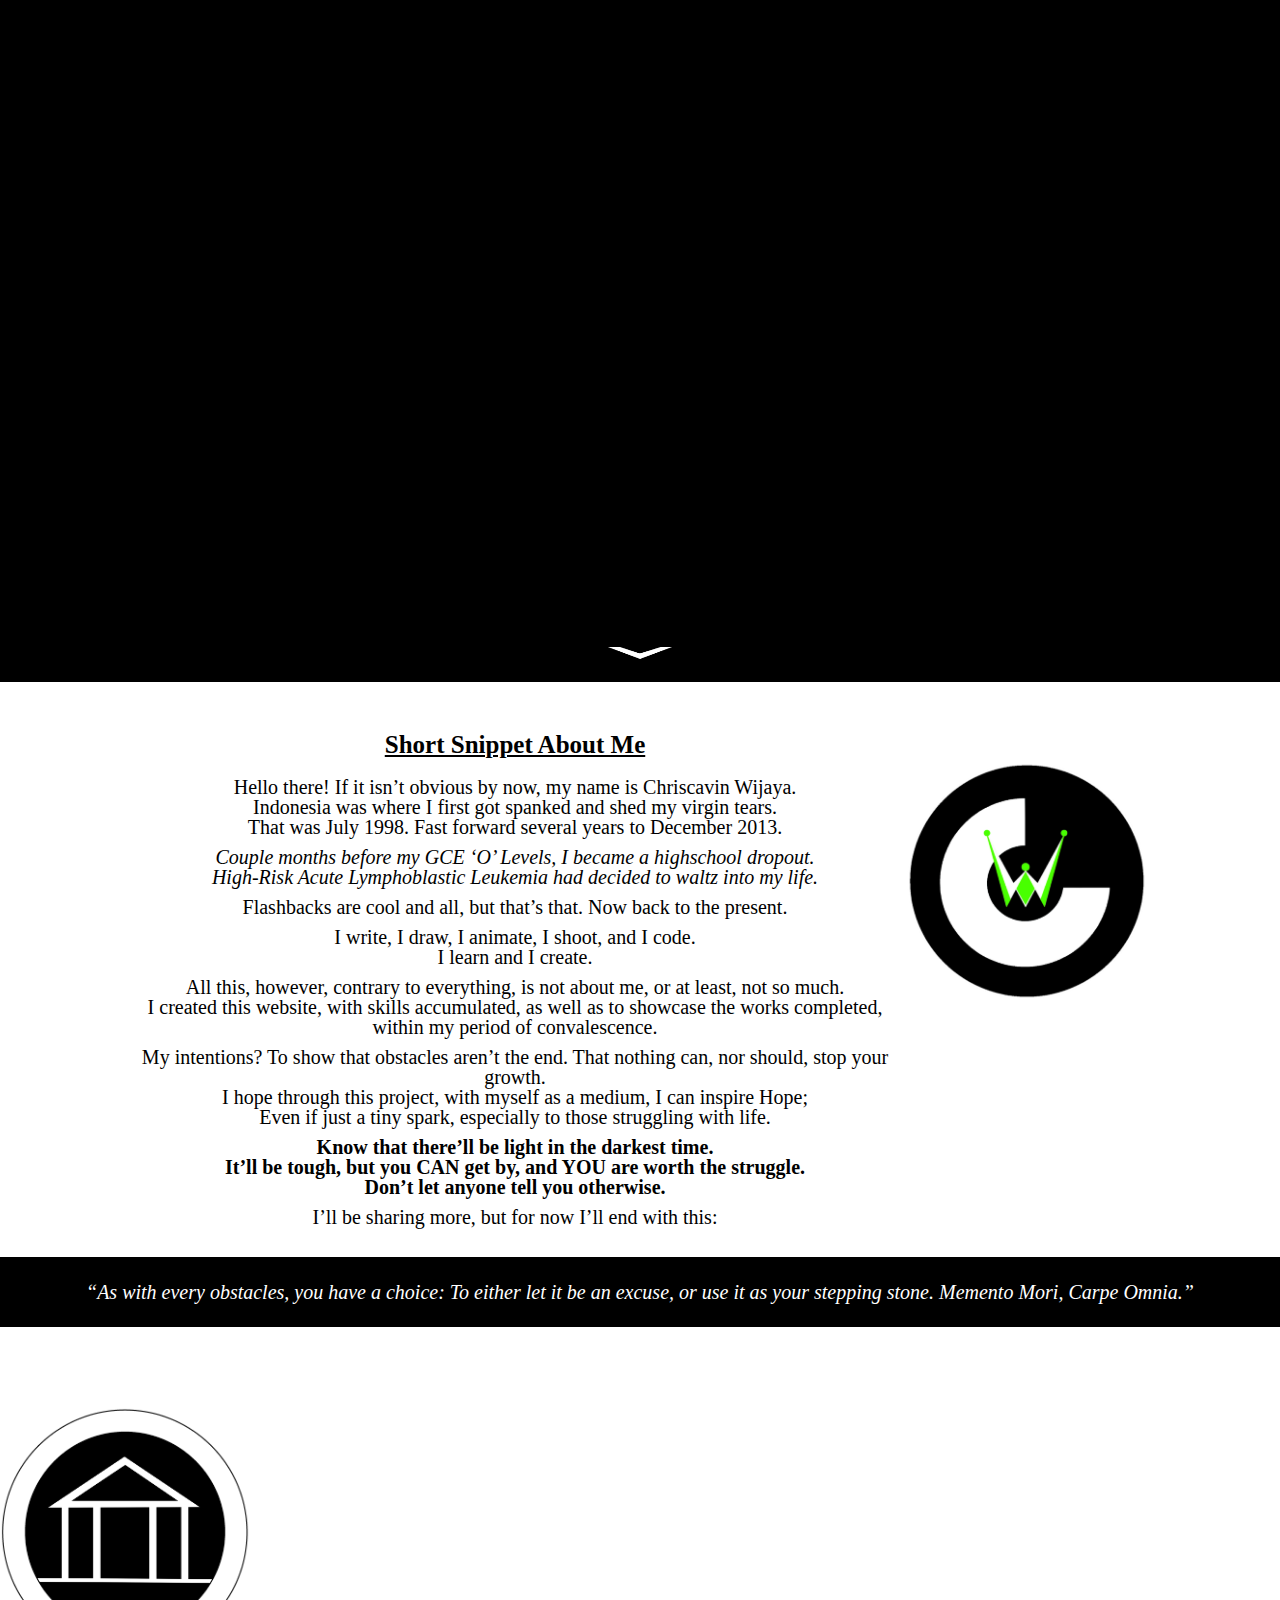
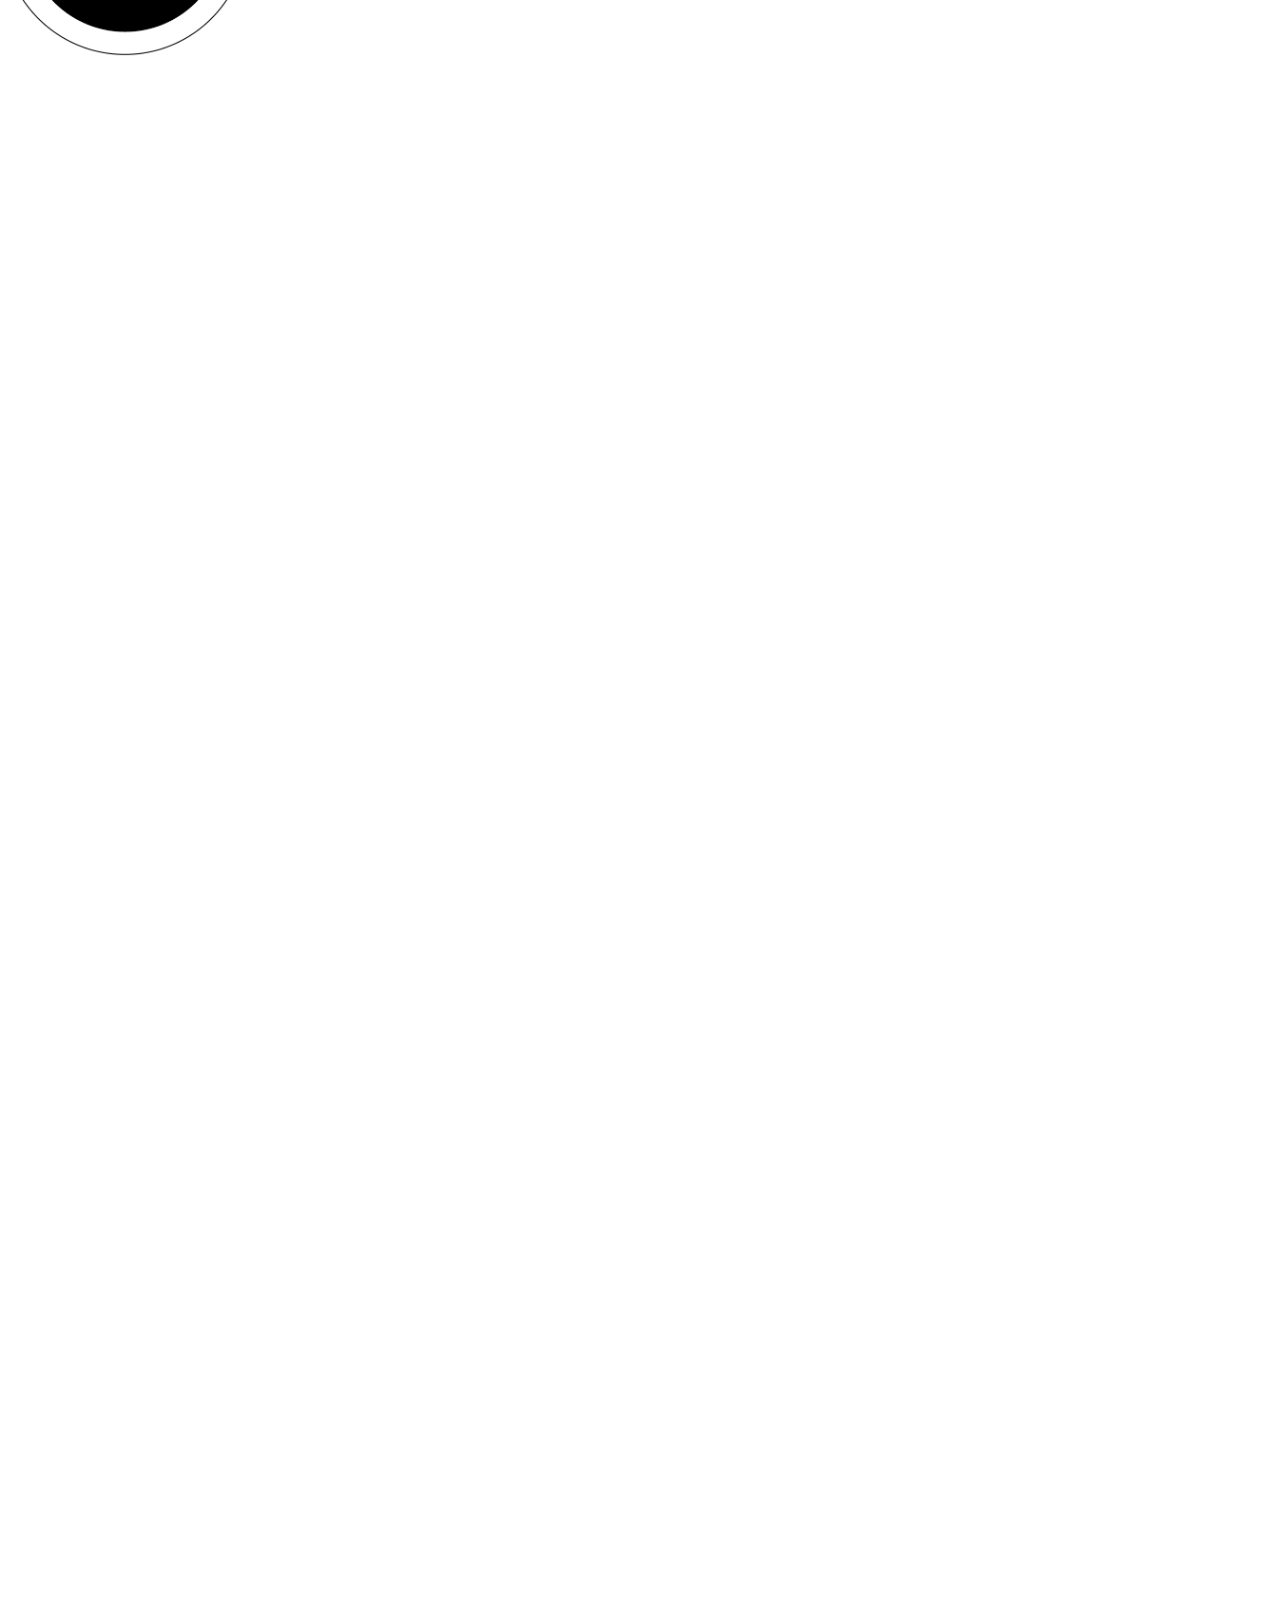
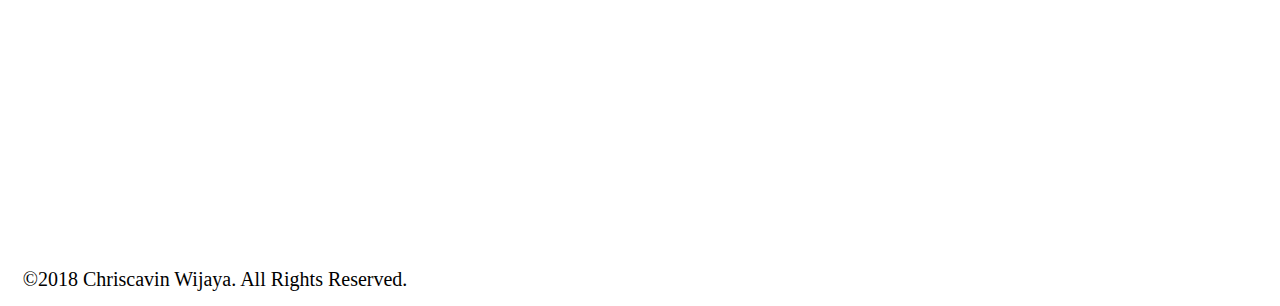
==== index.html @ ddc72232 "first commit" ====
<!DOCTYPE html>
<html>
  <head>
    <meta charset="utf-8">
    <meta name="viewport" content="width=device-width, initial-scale=1.0">
    <title>Chriscavin Wijaya</title>
    <link href="./resources/css/reset.css" type="text/css" rel="stylesheet">
    <link href="./resources/css/style.css" type="text/css" rel="stylesheet">
    <link rel="icon" href="./resources/images/icon.png">
    <style type="text/css">
      html {
        scroll-behavior: smooth;
      }
    </style>
  </head>

  <body>
    <!-- Header Section -->
    <header id="Home">
      <div class="header-container">
        <div class="background-image">
          <div class="about-button">
            <div class="button"><a href="#About">
                <img src="./resources/images/arrow.png" alt="Image not supported.">
            </a></div>
          </div>
        </div>
      </div>

      <!-- Nav Section -->
      <div class="nav">
        <nav class="flex-container">
          <div class="name">
            <h1>Chriscavin Wijaya</h1>
          </div>
          <a href="#Home" class="button"><div class="text">
            <h3 class="">Home</h3>
          </div></a>

          <a href="#About" class="button"><div class="text">
            <h3 class="">About</h3>
          </div></a>

          <a href="#Galleria" class="button"><div class="text">
            <h3 class="">Galleria</h3>
          </div></a>

          <a href="#Giving" class="button"><div class="text">
            <h3 class="">Giving</h3>
          </div></a>

          <a href="#Contact" class="button"><div class="text">
            <h3 class="">Contact</h3>
          </div></a>
        </nav>
      </div>
    </header>

    <!-- Main Body -->
    <div class="main-container">

    <!-- About Section -->
    <section id="About">
      <div class="about-container">
        <div class="text">

          <div class="first-section flex-container">
          <div class="text2">
            <div class="Short-Snippet">
              <h2>Short Snippet About Me</h2>
            </div>
            <div class="p">
              <p>
                Hello there! If it isn’t obvious by now, my name is Chriscavin Wijaya.
                </br>
                Indonesia was where I first got spanked and shed my virgin tears.
                </br>
                That was July 1998. Fast forward several years to December 2013.
              </p>
              <p class="italic">
                Couple months before my GCE ‘O’ Levels, I became a highschool dropout.
                </br>
                High-Risk Acute Lymphoblastic Leukemia had decided to waltz into my life.
              </p>
              <p>
                Flashbacks are cool and all, but that’s that. Now back to the present.
              </p>
              <p>
                I write, I draw, I animate, I shoot, and I code.
                </br>
                I learn and I create.
              </p>
              <p>
                All this, however, contrary to everything, is not about me, or at least, not so much.
                </br>
                I created this website, with skills accumulated, as well as to showcase the works completed,
                </br>
                within my period of convalescence.
              </p>
              <p>
                My intentions? To show that obstacles aren’t the end. That nothing can, nor should, stop your growth.
                </br>
                I hope through this project, with myself as a medium, I can inspire Hope;
                </br>
                Even if just a tiny spark, especially to those struggling with life.
              </p>
              <p class="bold">
                Know that there’ll be light in the darkest time.
              </br>
              It’ll be tough, but you CAN get by, and YOU are worth the struggle.
              </br>
                Don’t let anyone tell you otherwise.
              </p>
              <p>
                I’ll be sharing more, but for now I’ll end with this:
              </p>
            </div>
            </div>
              <div class="portrait">
                <img src="./resources/images/logo.png" alt="Image not supported.">
              </div>
          </div>

        </div>
      </div>
      <div class="quote-banner">
        <h2>
          “As with every obstacles, you have a choice: To either let it be an excuse, or use it as your stepping stone. Memento Mori, Carpe Omnia.”
        </h2>
      </div>
    </section>

    <!-- Galleria Section -->
    <section id="Galleria">
      <div class="main-container">
        <div class="buttons">
          <a href="#"><div class="galleria-button">

          </div></a>
        </div>
      </div>
    </section>



    <!-- Giving Section -->
    <section id="Giving">
      <div class="">



      </div>
    </section>

    <!-- Contact Section -->
    <section id="Contact">
      <div class="">



      </div>
    </section>
  </div>


  </body>

  <footer>
    <div class="flex-container">
      <p><a href="https://cwpstudio.github.io/BackdoorPlayground/" target="_blank">&copy;</a>2018 Chriscavin Wijaya. All Rights Reserved.</p>

    </div>
  </footer>

</html>
---- resources/css/style.css ----
/* Universal Styles */
* {
 font-size: 12px;
}

div {
  display: block;
}

.flex-container {
  display: flex;
}

a {
  color: black;
  text-decoration: none;
}

p {
  font-size: 20px;
}

.bold {
  font-weight: bold;
}

.italic {
  font-style: italic;
}


/* Header Section */
.body {
  width: 100%;
  height: 100%;
  margin: 0;
  padding: 0;
}

header {
  height: 100%;
}

.header-container {
  max-width: 100%;
  max-height: 100%;
  background-color: black;
}

.background-image {
  width: 100%;
  max-height: 1100px;
  background-image: url("../images/Background1.png");
  background-size: 100%;
  background-repeat: no-repeat;
  padding-top: 50.5%;
}

.about-button {
  max-width: 10%;
  margin: auto;
  padding-bottom: 1.5%;
  text-align: center;
}

.about-button .button img {
  width: 50%;
  height: auto;
}

/* Nav Section */
nav {
  width: 100%;
  flex-direction: row;
  justify-content: space-around;
  background-color: none;
   /*use when nav on top*/
  position: fixed;
  top: 0;
  margin-bottom: 20px;
  z-index: 999;
}

nav .name {
  width: 15%;
  padding: 0 5%;
  margin: auto;
}

nav .name h1 {
  text-align: center;
  font-size: 20px;
}

.nav .button {
  width: 25%;
  height: auto;
  text-align: center;
  outline: 0.5px solid black;
  margin: auto;
}

.button .text {
  padding: 3%;
}

.button h3 {
  font-size: 20px;
  font-weight: bold;
}

.nav .button:hover {
  background-color: orange;
  color: white;
  transition: 1s;
}

/* Main Body */
.main-container {
  width: 100%;
  height: auto;
  background-color: white;
  z-index: 2;
}

/* About Section */
#About {
  padding-top: 40px;
}

.about-container {
  max-width: 100%;
  height: auto;
  margin: auto;
  margin-bottom: 20px;
}

#About .text {
  max-width: 1280px;
  margin: auto;
}

.text .Short-Snippet {
  font-size: 25px;
  text-align: center;
  text-decoration: underline;
  font-weight: bold;
  margin: 10px;
  margin-bottom: 0;
}

.text .first-section {
  margin: 0 10%;
}

.text .first-section .p {
  padding: 10px 0;
  text-align: center;
}

.p p {
  padding-top: 10px;
}

.first-section .portrait {
  height: 250px;
  margin-top: 35px;
  transition: transform 1.5s;
}

.first-section .portrait img{
  width: 250px;
  height: auto;
}

  /* portrait hover */
  .first-section .portrait:hover {
    transform: rotate(360deg);
  }

.quote-banner {
  max-width: 100%;
  padding: 25px;
  color: white;
  background-color: black;
  text-align: center;
  margin-bottom: 40px;
}

.quote-banner h2 {
  font-size: 20px;
  font-style: italic;
}










/*Galleria Section */
#Galleria {
  padding-top: 40px;
  height: 1000px;
}

#Galleria .buttons {
  max-width: 250px;
}

a .galleria-button {
  height: 250px;
  width: 250px;
  border-radius: 100%;
  background-image: url("../images/Galleria-Logo.png");
  background-size: contain;
  background-repeat: no-repeat;
  background-color: white;
}

.galleria-button:hover {
  background-color: orange;
  transition: 0.8s;
  transition-timing-function: ease-in-out;
}





/* Giving Section */
#Giving {
  padding-top: 40px;
  height: 1000px;
}










/* Footer */
footer {
  width: 100%;
  margin: auto;
  padding-top: 1%;
  padding-bottom: 0.5%;
  background-color: white;
}

footer p {
  margin: 10px;
  padding-left: 1%;
}

footer a {
  text-decoration: none;
}
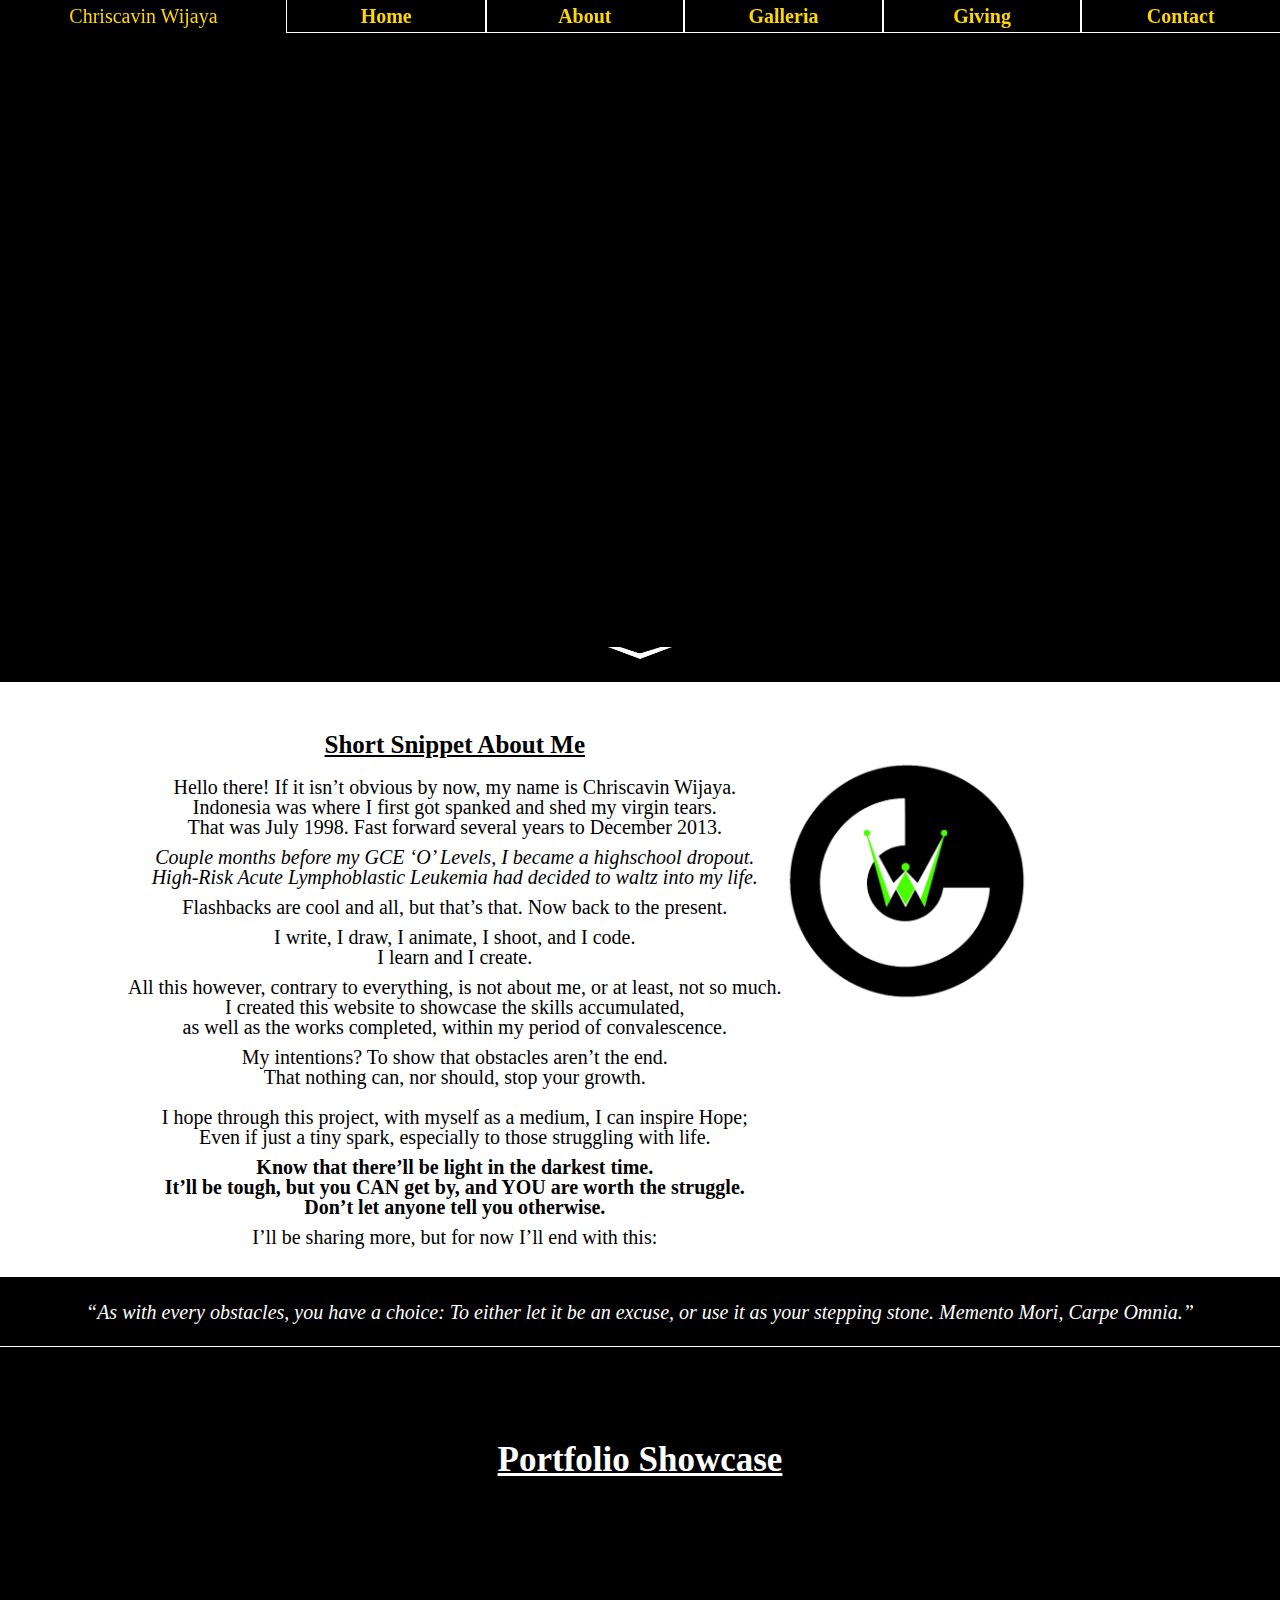
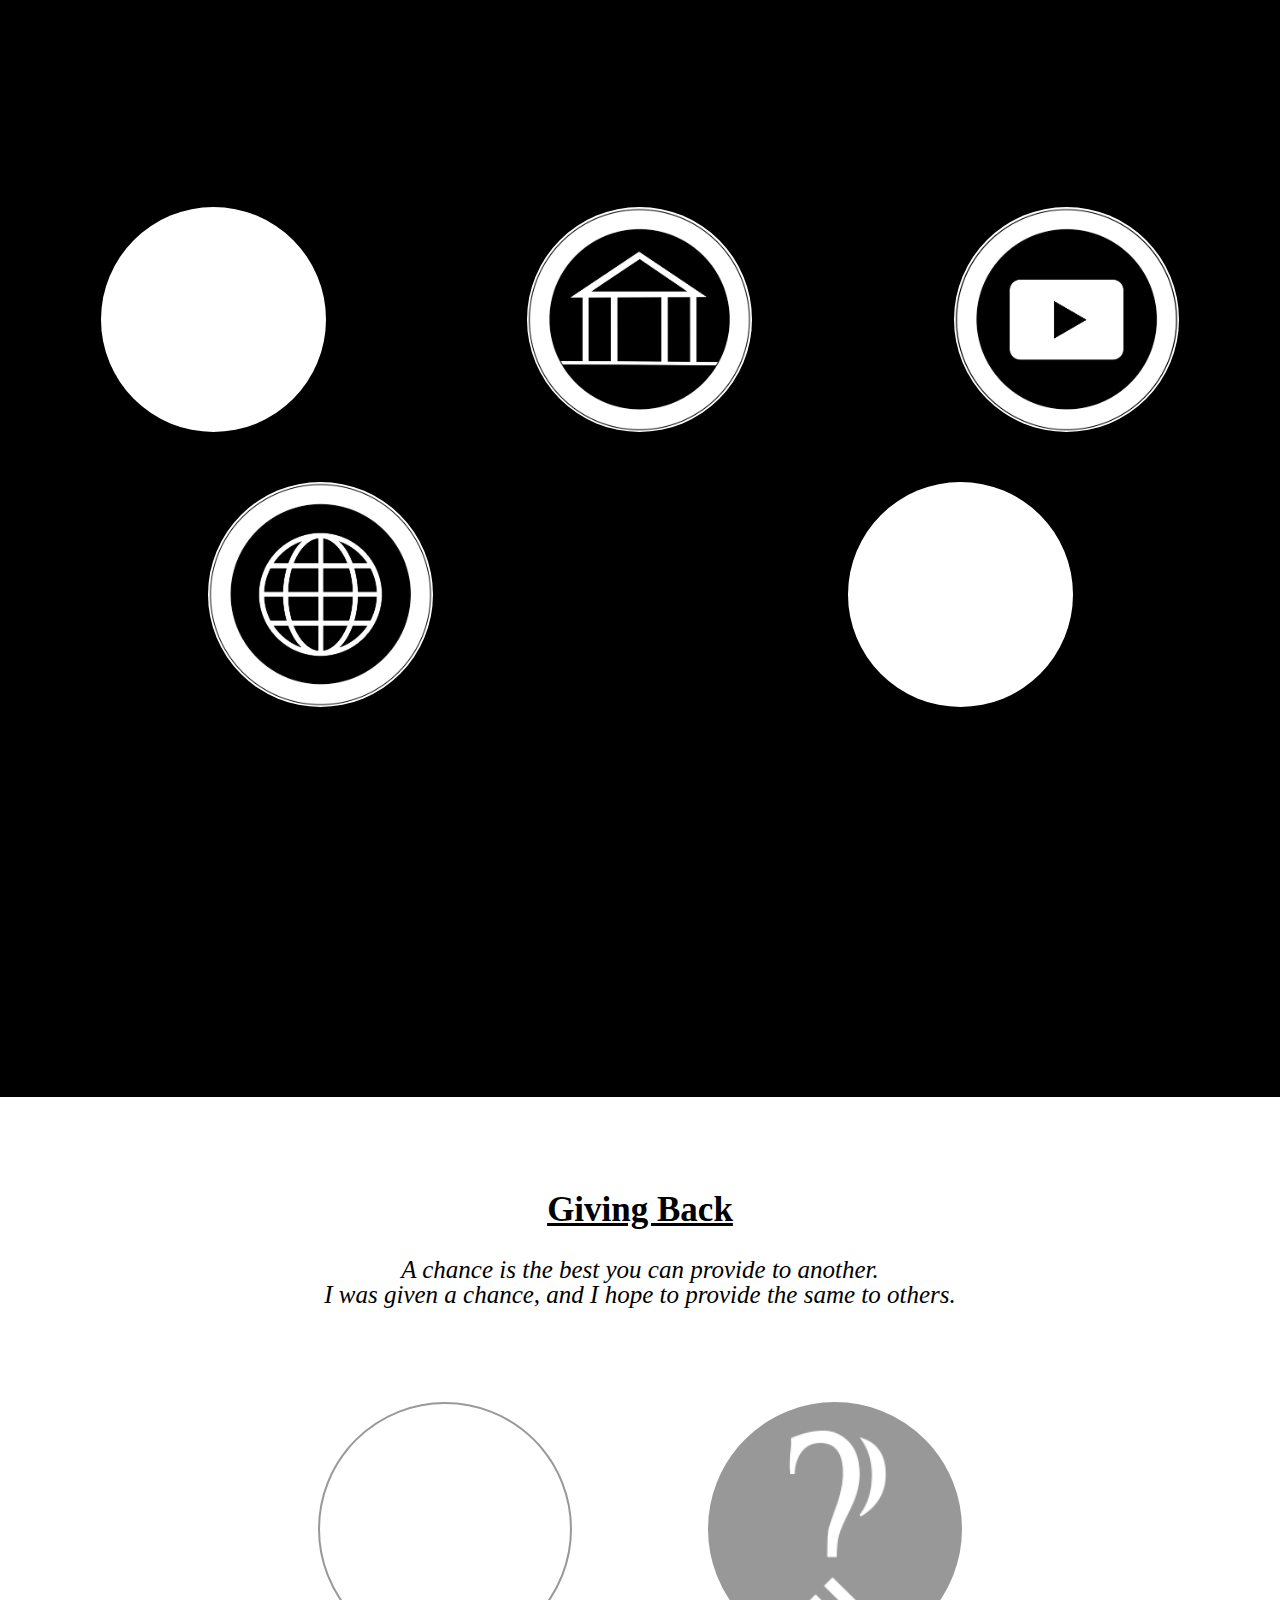
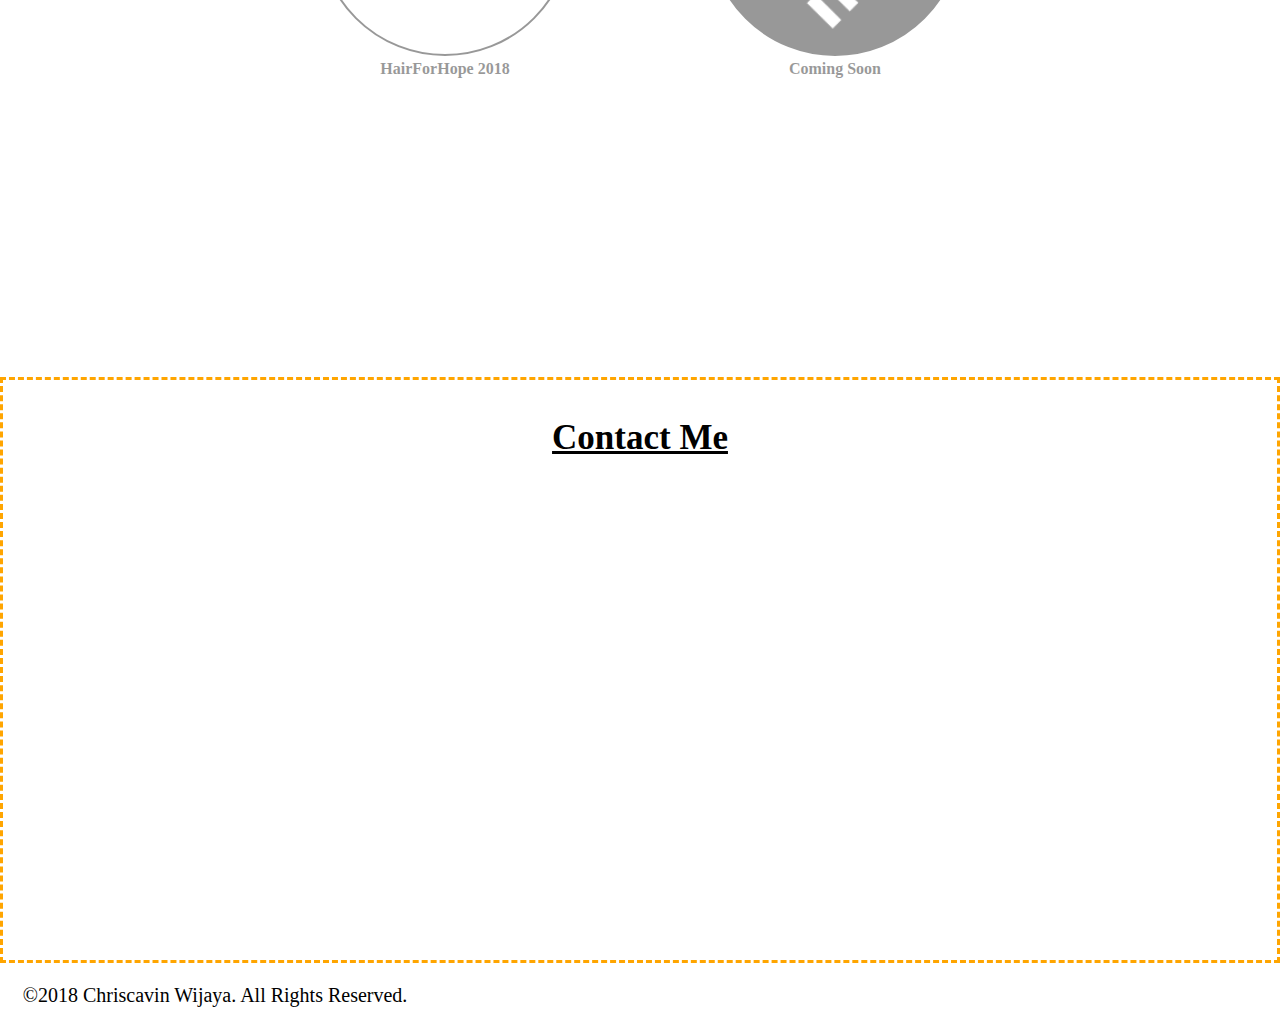
==== commit b31e199a: "added few more logo for galleria buttons" ====
--- a/index.html
+++ b/index.html
@@ -17,6 +17,36 @@
   <body>
     <!-- Header Section -->
     <header id="Home">
+
+      <!-- Nav Section -->
+      <div class="nav">
+        <nav class="flex-container">
+          <div class="name">
+            <h1>Chriscavin Wijaya</h1>
+          </div>
+          <a href="#Home" class="button"><div class="text">
+            <h3 class="">Home</h3>
+          </div></a>
+
+          <a href="#About" class="button"><div class="text">
+            <h3 class="">About</h3>
+          </div></a>
+
+          <a href="#Galleria" class="button"><div class="text">
+            <h3 class="">Galleria</h3>
+          </div></a>
+
+          <a href="#Giving" class="button"><div class="text">
+            <h3 class="">Giving</h3>
+          </div></a>
+
+          <a href="#Contact" class="button"><div class="text">
+            <h3 class="">Contact</h3>
+          </div></a>
+        </nav>
+      </div>
+
+      <!-- Home Background -->
       <div class="header-container">
         <div class="background-image">
           <div class="about-button">
@@ -27,33 +57,6 @@
         </div>
       </div>
 
-      <!-- Nav Section -->
-      <div class="nav">
-        <nav class="flex-container">
-          <div class="name">
-            <h1>Chriscavin Wijaya</h1>
-          </div>
-          <a href="#Home" class="button"><div class="text">
-            <h3 class="">Home</h3>
-          </div></a>
-
-          <a href="#About" class="button"><div class="text">
-            <h3 class="">About</h3>
-          </div></a>
-
-          <a href="#Galleria" class="button"><div class="text">
-            <h3 class="">Galleria</h3>
-          </div></a>
-
-          <a href="#Giving" class="button"><div class="text">
-            <h3 class="">Giving</h3>
-          </div></a>
-
-          <a href="#Contact" class="button"><div class="text">
-            <h3 class="">Contact</h3>
-          </div></a>
-        </nav>
-      </div>
     </header>
 
     <!-- Main Body -->
@@ -91,14 +94,18 @@
                 I learn and I create.
               </p>
               <p>
-                All this, however, contrary to everything, is not about me, or at least, not so much.
-                </br>
-                I created this website, with skills accumulated, as well as to showcase the works completed,
-                </br>
+                All this however, contrary to everything, is not about me, or at least, not so much.
+                </br>
+                I created this website to showcase the skills accumulated,
+                </br>
+                as well as the works completed,
                 within my period of convalescence.
               </p>
               <p>
-                My intentions? To show that obstacles aren’t the end. That nothing can, nor should, stop your growth.
+                My intentions? To show that obstacles aren’t the end.
+                </br>
+                That nothing can, nor should, stop your growth.
+                </br>
                 </br>
                 I hope through this project, with myself as a medium, I can inspire Hope;
                 </br>
@@ -132,30 +139,90 @@
 
     <!-- Galleria Section -->
     <section id="Galleria">
-      <div class="main-container">
-        <div class="buttons">
-          <a href="#"><div class="galleria-button">
-
-          </div></a>
-        </div>
-      </div>
-    </section>
-
-
+      <div class="main-container flex-container">
+        <div class="Galleria-Text">
+          <h2>Portfolio Showcase</h2>
+
+        </div>
+        <div class="button-container flex-container">
+          <div class="story buttons">
+            <a href="#"><div class="button">
+
+            </div></a>
+          </div>
+
+          <div class="galleria buttons">
+            <a href="#"><div class="button">
+
+            </div></a>
+          </div>
+
+          <div class="video buttons">
+            <a href="https://www.youtube.com/channel/UC2Hm6QkIAYN5pNJBO9dHVZg/featured" target="_blank"><div class="button">
+
+            </div></a>
+          </div>
+
+          <div class="projects buttons">
+            <a href="#"><div class="button">
+
+            </div></a>
+          </div>
+
+          <div class="tbd buttons">
+            <a href="#"><div class="button">
+
+            </div></a>
+          </div>
+        </div>
+      </div>
+    </section>
 
     <!-- Giving Section -->
     <section id="Giving">
-      <div class="">
-
-
-
-      </div>
-    </section>
+      <div class="main-container flex-container">
+        <div class="Giving-Text">
+          <h2>Giving Back</h2>
+          <h3>A chance is the best you can provide to another.
+          </br>I was given a chance, and I hope to provide the same to others.</h3>
+        </div>
+
+        <div class="giving-container flex-container">
+          <div class="give-box">
+            <a href="https://www.hairforhope.org.sg/shavee/chriscavin-wijaya-3020" target="_blank">
+              <div class="HFH18">
+                  <!-- <img src="./resources/images/1.jpg" alt="Image not supported"> -->
+              </div>
+              <div class="description">
+                <h3>HairForHope 2018</h3>
+              </div>
+            </a>
+          </div>
+
+          <div class="give-box">
+            <a href="#" target="">
+              <div class="tbd">
+
+              </div>
+              <div class="description">
+                <h3>Coming Soon</h3>
+              </div>
+            </a>
+          </div>
+
+
+        </div>
+    </section>
+
+
+
 
     <!-- Contact Section -->
     <section id="Contact">
-      <div class="">
-
+      <div class="main-container flex-container">
+        <div class="Contact-Header">
+          <h2>Contact Me</h2>
+        </div>
 
 
       </div>
--- a/resources/css/style.css
+++ b/resources/css/style.css
@@ -50,7 +50,7 @@
 .background-image {
   width: 100%;
   max-height: 1100px;
-  background-image: url("../images/Background1.png");
+  background-image: url("../images/wallpaper.jpg");
   background-size: 100%;
   background-repeat: no-repeat;
   padding-top: 50.5%;
@@ -82,7 +82,7 @@
 }
 
 nav .name {
-  width: 15%;
+  width: 20%;
   padding: 0 5%;
   margin: auto;
 }
@@ -90,14 +90,19 @@
 nav .name h1 {
   text-align: center;
   font-size: 20px;
+  color: gold;
 }
 
 .nav .button {
   width: 25%;
   height: auto;
   text-align: center;
-  outline: 0.5px solid black;
-  margin: auto;
+  outline: 0.5px solid white;
+  margin: auto;
+}
+
+.nav a {
+  color: gold;
 }
 
 .button .text {
@@ -184,7 +189,6 @@
   color: white;
   background-color: black;
   text-align: center;
-  margin-bottom: 40px;
 }
 
 .quote-banner h2 {
@@ -203,45 +207,209 @@
 
 /*Galleria Section */
 #Galleria {
-  padding-top: 40px;
-  height: 1000px;
+  padding: 40px 0;
+  height: auto;
+  background-color: black;
+  outline: 1px solid white;
+  padding-bottom: 115px;
+}
+
+#Galleria .main-container {
+  width: 100%;
+  height: auto;
+  flex-direction: column;
+  background-color: black;
+}
+
+.main-container .Galleria-Text {
+  padding: 40px 0;
+  margin: 15px auto;
+  font-weight: bold;
+}
+
+.Galleria-Text h2 {
+  color: white;
+  font-size: 35px;
+  text-decoration: underline;
+}
+
+#Galleria .button-container {
+  width: 100%;
+  height: auto;
+  padding: 250px 0;
+  justify-content: space-around;
+  flex-wrap: wrap;
 }
 
 #Galleria .buttons {
-  max-width: 250px;
-}
-
-a .galleria-button {
-  height: 250px;
-  width: 250px;
+  min-width: 225px;
+  padding: 25px 50px;
+}
+
+#Galleria .button {
+  min-height: 225px;
+  min-width: 225px;
   border-radius: 100%;
-  background-image: url("../images/Galleria-Logo.png");
   background-size: contain;
   background-repeat: no-repeat;
   background-color: white;
 }
-
-.galleria-button:hover {
-  background-color: orange;
-  transition: 0.8s;
-  transition-timing-function: ease-in-out;
-}
-
-
+  /*Button Hover Effects*/
+  #Galleria .story .button:hover {
+    background-color: cyan;
+    transition: 0.8s;
+    transition-timing-function: ease-in-out;
+  }
+
+  #Galleria .galleria .button:hover {
+    background-color: orange;
+    transition: 0.8s;
+    transition-timing-function: ease-in-out;
+  }
+
+  #Galleria .video .button:hover {
+    background-color: red;
+    transition: 0.8s;
+    transition-timing-function: ease-in-out;
+  }
+
+  #Galleria .projects .button:hover {
+    background-color: lime;
+    transition: 0.8s;
+    transition-timing-function: ease-in-out;
+  }
+
+  #Galleria .tbd .button:hover {
+    background-color: magenta;
+    transition: 0.8s;
+    transition-timing-function: ease-in-out;
+  }
+
+.story .button {
+  background-image: url("../images/Question-Logo.png");
+}
+
+.galleria .button {
+  background-image: url("../images/Galleria-Logo.png");
+}
+
+.video .button {
+  background-image: url("../images/Video-Logo.png");
+}
+
+.projects .button {
+  background-image: url("../images/Projects-Logo.png");
+}
+
+.tbd .button {
+  background-image: url("../images/Question-Logo.png");
+  background-size: contain;
+}
 
 
 
 /* Giving Section */
 #Giving {
-  padding-top: 40px;
-  height: 1000px;
-}
-
-
-
-
-
-
+  width: 100%;
+  height: 800px;
+  padding: 40px 0;
+}
+
+#Giving .main-container {
+  flex-direction: column;
+}
+
+.giving-container {
+  height: auto;
+  flex-wrap: wrap;
+  margin: auto;
+}
+
+.main-container .Giving-Text {
+  padding: 40px 0;
+  margin: 15px auto;
+  text-align: center;
+}
+
+.Giving-Text h2 {
+  font-size: 35px;
+  font-weight: bold;
+  text-decoration: underline;
+}
+
+.Giving-Text h3 {
+  padding: 30px;
+  font-size: 25px;
+  font-style: italic;
+}
+
+.give-box {
+  width: 290px;
+  height: auto;
+  padding: 0 50px;
+  padding-top: 10px;
+  opacity: 0.4;
+  margin: auto;
+}
+
+.give-box .HFH18 {
+  width: 250px;
+  height: 250px;
+  margin: auto;
+  border-radius: 100%;
+  border: 2px solid black;
+  background-image: url("../images/Giving-HFH18.jpg");
+  background-size: cover;
+  background-repeat: no-repeat;
+}
+
+.give-box .tbd {
+  width: 250px;
+  height: 250px;
+  margin: auto;
+  border-radius: 100%;
+  width: 250px;
+  height: 250px;
+  margin: auto;
+  border-radius: 100%;
+  border: 2px solid black;
+  background-image: url("../images/TBD.png");
+  background-size: contain;
+  background-repeat: no-repeat;
+
+}
+
+.give-box h3 {
+  text-align: center;
+  font-weight: bold;
+  color: black;
+  padding: 5px 0;
+}
+
+.give-box:hover {
+  transition: 1s;
+  opacity: 1;
+}
+
+/* Contact Section */
+#Contact {
+  height: 500px;
+  padding: 40px;
+  border: 3px dashed orange;
+}
+
+/*#Contact:hover {
+  background-color: orange;
+  transition: 2s;
+}*/
+
+.Contact-Header {
+  height: 50px;
+  margin: auto;
+  font-size: 35px;
+  font-weight: bold;
+  text-decoration: underline;
+}
 
 
 
@@ -256,6 +424,7 @@
 }
 
 footer p {
+  width: 100%;
   margin: 10px;
   padding-left: 1%;
 }
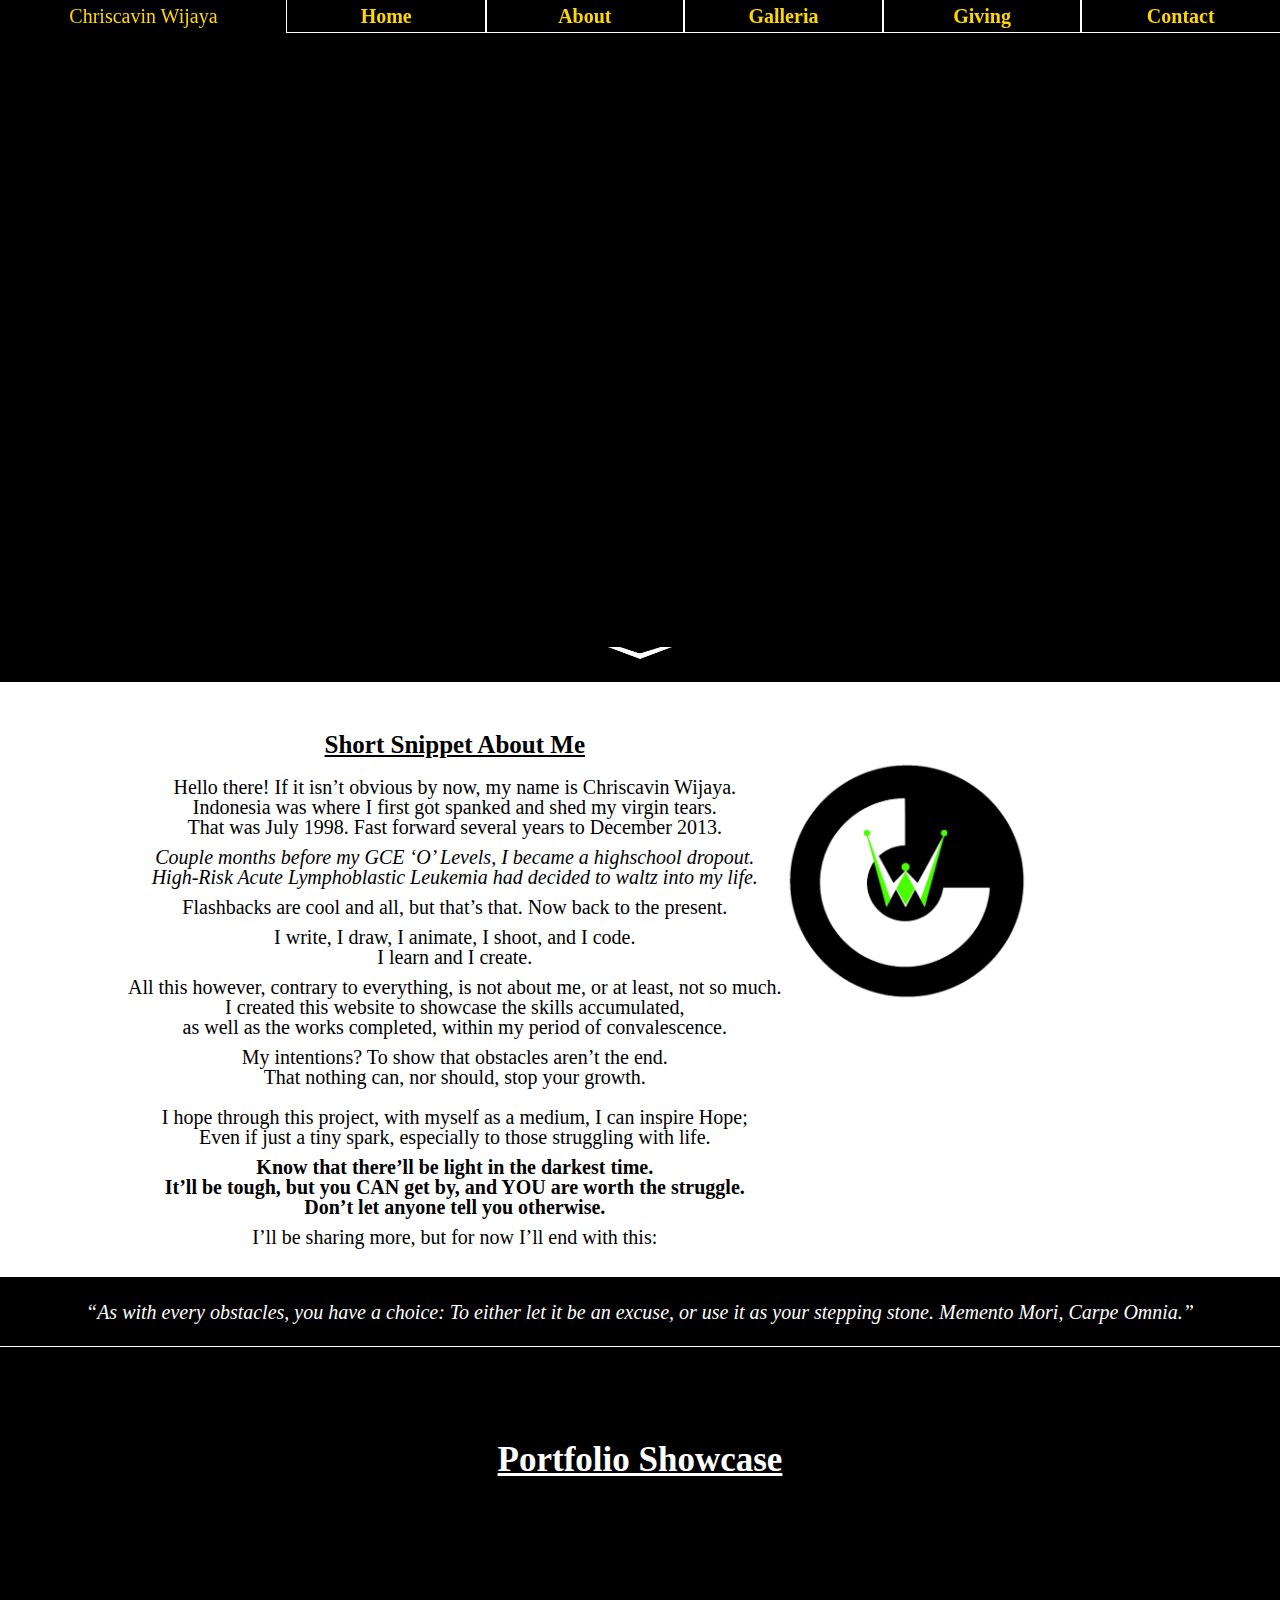
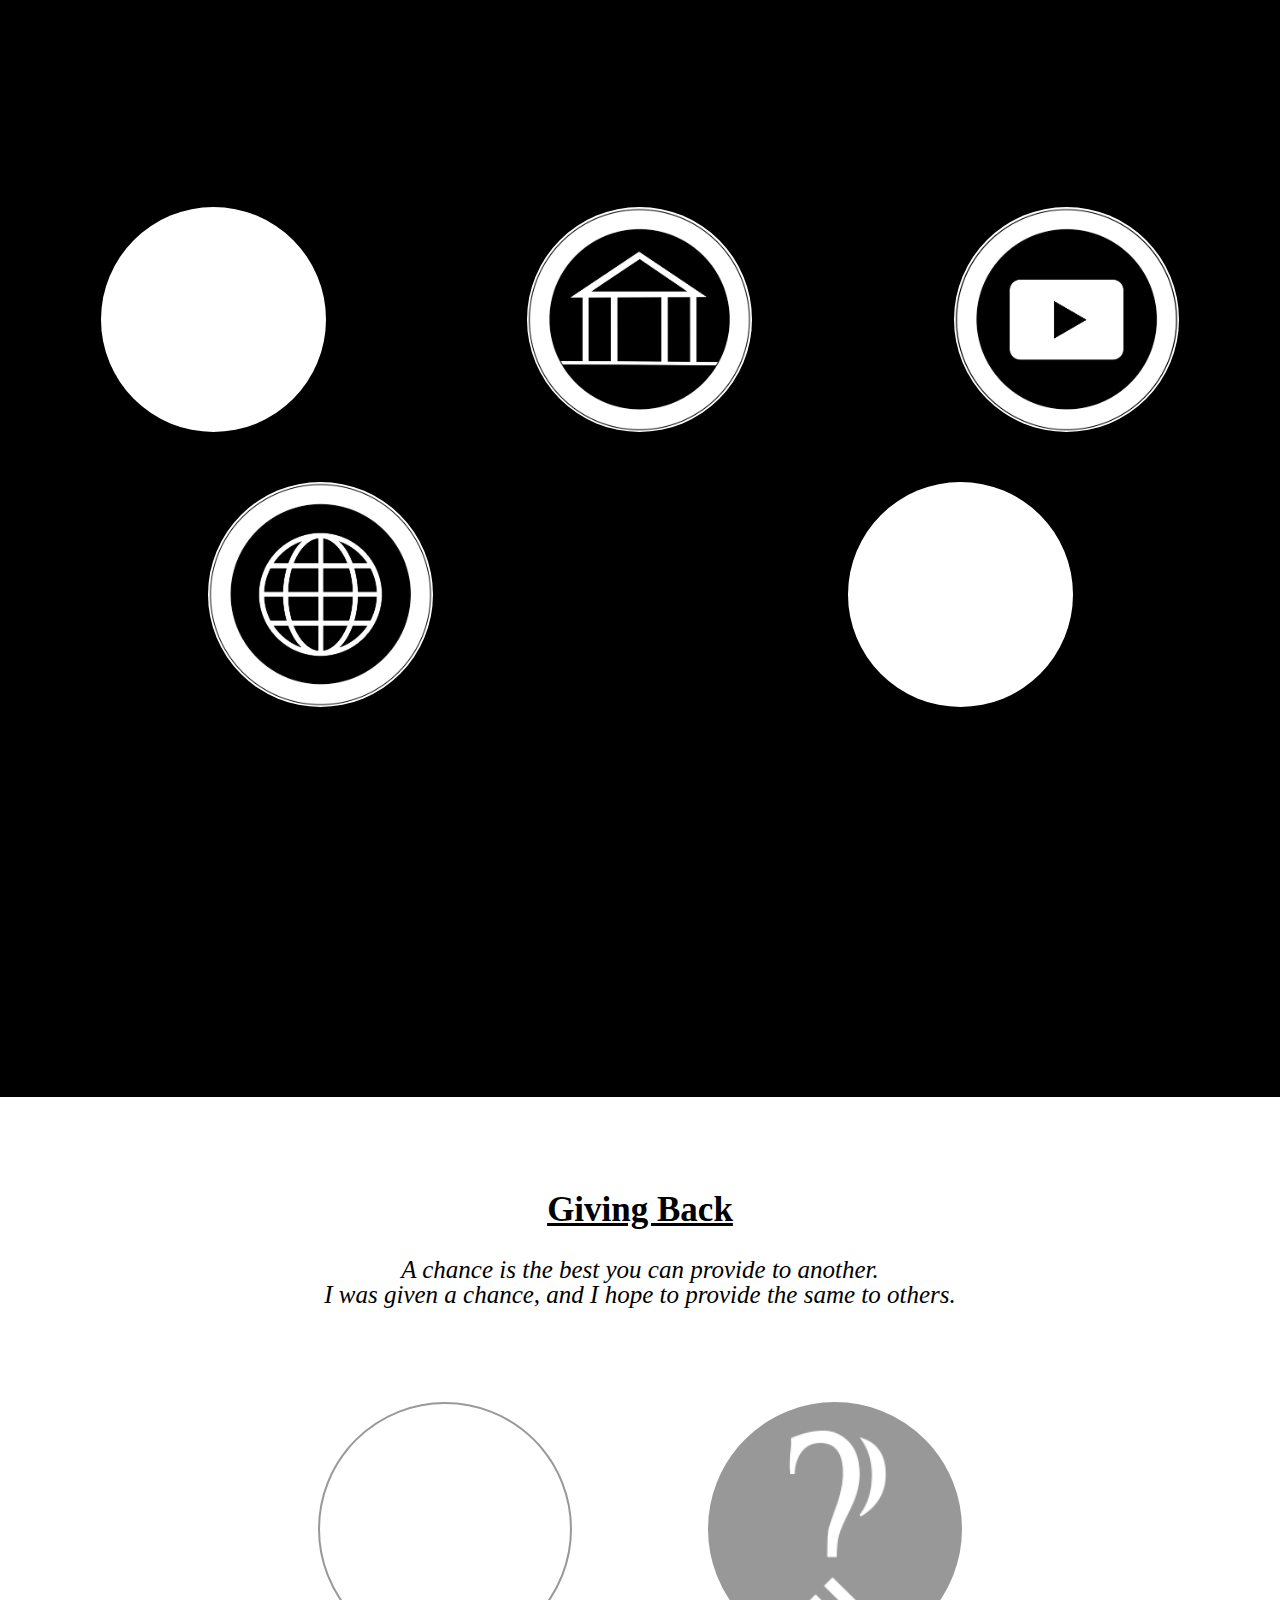
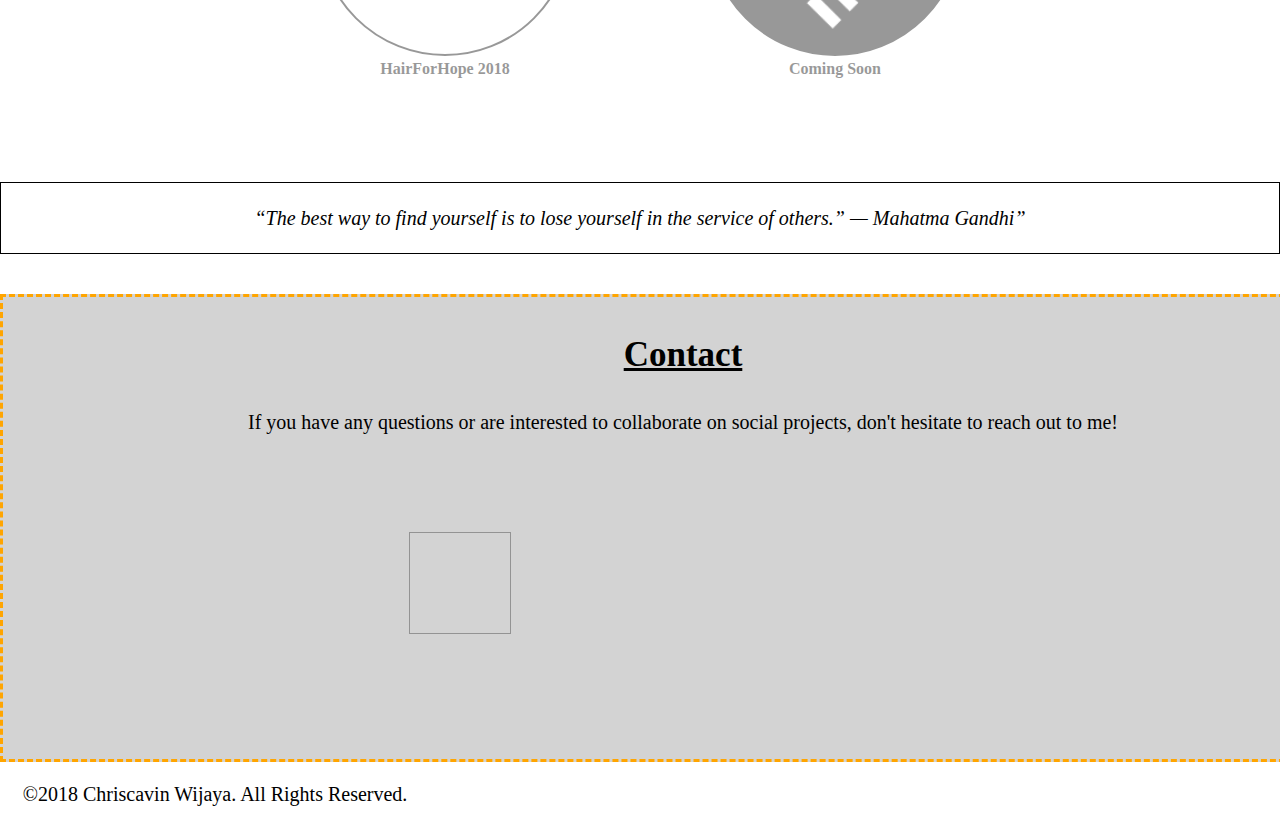
==== commit 7c71cf0f: "changed contact logo position" ====
--- a/index.html
+++ b/index.html
@@ -209,9 +209,14 @@
               </div>
             </a>
           </div>
-
-
-        </div>
+        </div>
+
+        <div class="quote-banner">
+          <h2>
+            “The best way to find yourself is to lose yourself in the service of others.” — Mahatma Gandhi”
+          </h2>
+        </div>
+      </div>
     </section>
 
 
@@ -221,10 +226,33 @@
     <section id="Contact">
       <div class="main-container flex-container">
         <div class="Contact-Header">
-          <h2>Contact Me</h2>
-        </div>
-
-
+          <h2>Contact</h2>
+        </div>
+        <div class="contact-content">
+          <div class="text">
+            <h3>If you have any questions or are interested to collaborate on social projects, don't hesitate to reach out to me!</h3>
+            </div>
+          <div class="social-media flex-container">
+            <div class="Email">
+              <a href="mail-to: chriscavinwijaya@gmail.com" target="_blank"><div class="Logo">
+
+              </div></a>
+            </div>
+
+            <div class="Instagram">
+              <a href="" target="_blank"><div class="Logo">
+
+              </div></a>
+            </div>
+
+            <div class="LinkedIn">
+              <a href="https://www.linkedin.com/in/chriscavin-wijaya-65a71bb9/" target="_blank"><div class="Logo">
+
+              </div></a>
+            </div>
+
+          </div>
+        </div>
       </div>
     </section>
   </div>
--- a/resources/css/style.css
+++ b/resources/css/style.css
@@ -311,7 +311,7 @@
 /* Giving Section */
 #Giving {
   width: 100%;
-  height: 800px;
+  height: auto;
   padding: 40px 0;
 }
 
@@ -391,11 +391,25 @@
   opacity: 1;
 }
 
+#Giving .quote-banner {
+  max-width: 100%;
+  margin-top: 100px;
+  padding: 25px;
+  color: black;
+  background-color: white;
+  text-align: center;
+  border: 1px solid black;
+}
+
+
 /* Contact Section */
 #Contact {
-  height: 500px;
+  width: 100%;
+  height: auto;
   padding: 40px;
+  padding-bottom: 0;
   border: 3px dashed orange;
+  background-color: lightgray;
 }
 
 /*#Contact:hover {
@@ -403,6 +417,11 @@
   transition: 2s;
 }*/
 
+#Contact .main-container {
+  background-color: lightgray;
+  flex-direction: column;
+}
+
 .Contact-Header {
   height: 50px;
   margin: auto;
@@ -410,6 +429,62 @@
   font-weight: bold;
   text-decoration: underline;
 }
+
+.contact-content {
+  margin: auto;
+  padding: 25px;
+}
+
+.contact-content .text {
+  font-size: 20px;
+}
+
+.social-media {
+  flex-direction: row;
+  flex-wrap: wrap;
+  justify-content: space-around;
+  padding: 100px;
+}
+
+.Logo {
+  width: 100px;
+  height: 100px;
+  opacity: 0.3;
+}
+
+.Email .Logo {
+  background-image: url("");
+  background-size: contain;
+  background-repeat: no-repeat;
+  border: 1px solid black;
+}
+
+.LinkedIn .Logo {
+  background-image: url("../images/Linkedin-Logo.png");
+  background-size: cover;
+  background-repeat: no-repeat;
+}
+
+.Instagram .Logo {
+  background-image: url("../images/Instagram-Logo.png");
+  background-size: contain;
+  background-repeat: no-repeat;
+}
+
+  /* Contact Hover */
+  .Instagram .Logo:hover {
+    background-color: violet;
+  }
+
+  .LinkedIn .Logo:hover {
+    background-color: #0E76A8;
+  }
+
+  .Logo:hover {
+    transition: 0.8s;
+    transition-timing-function: ease-in-out;
+    opacity: 1;
+  }
 
 
 
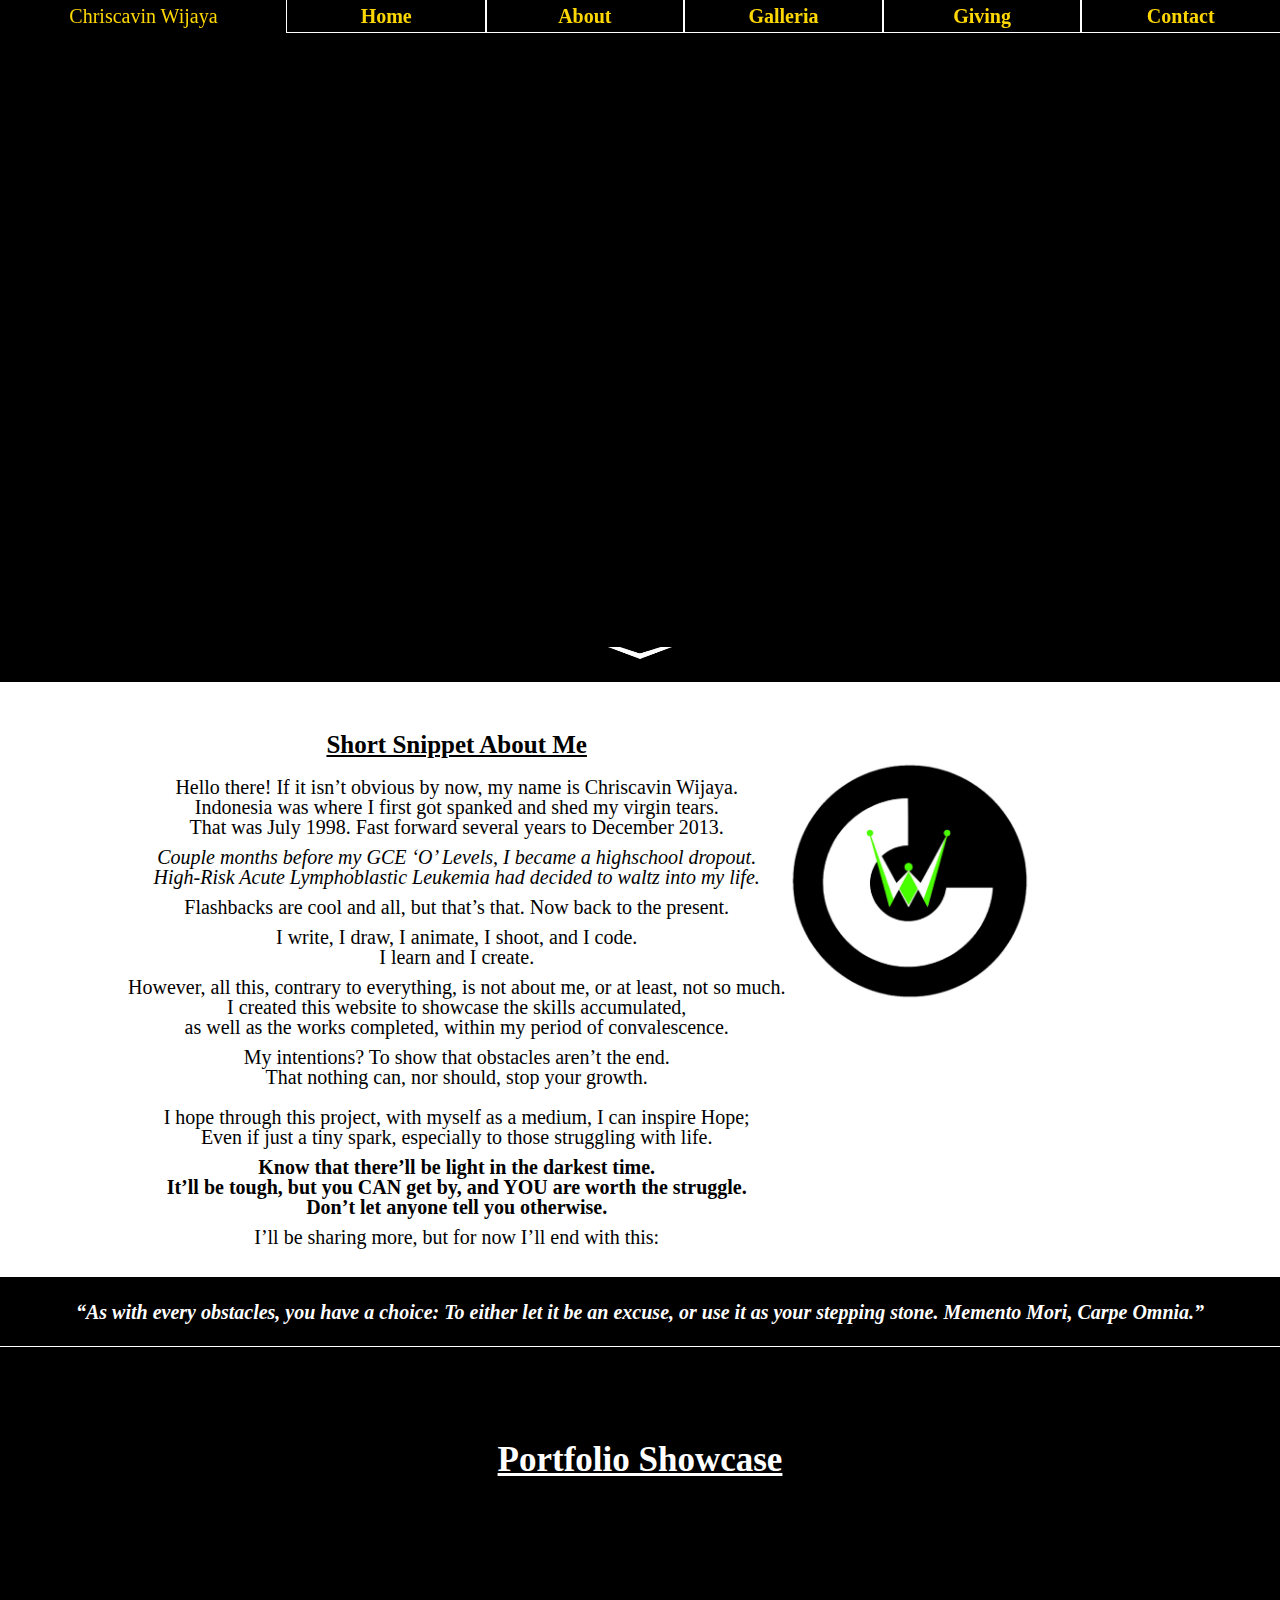
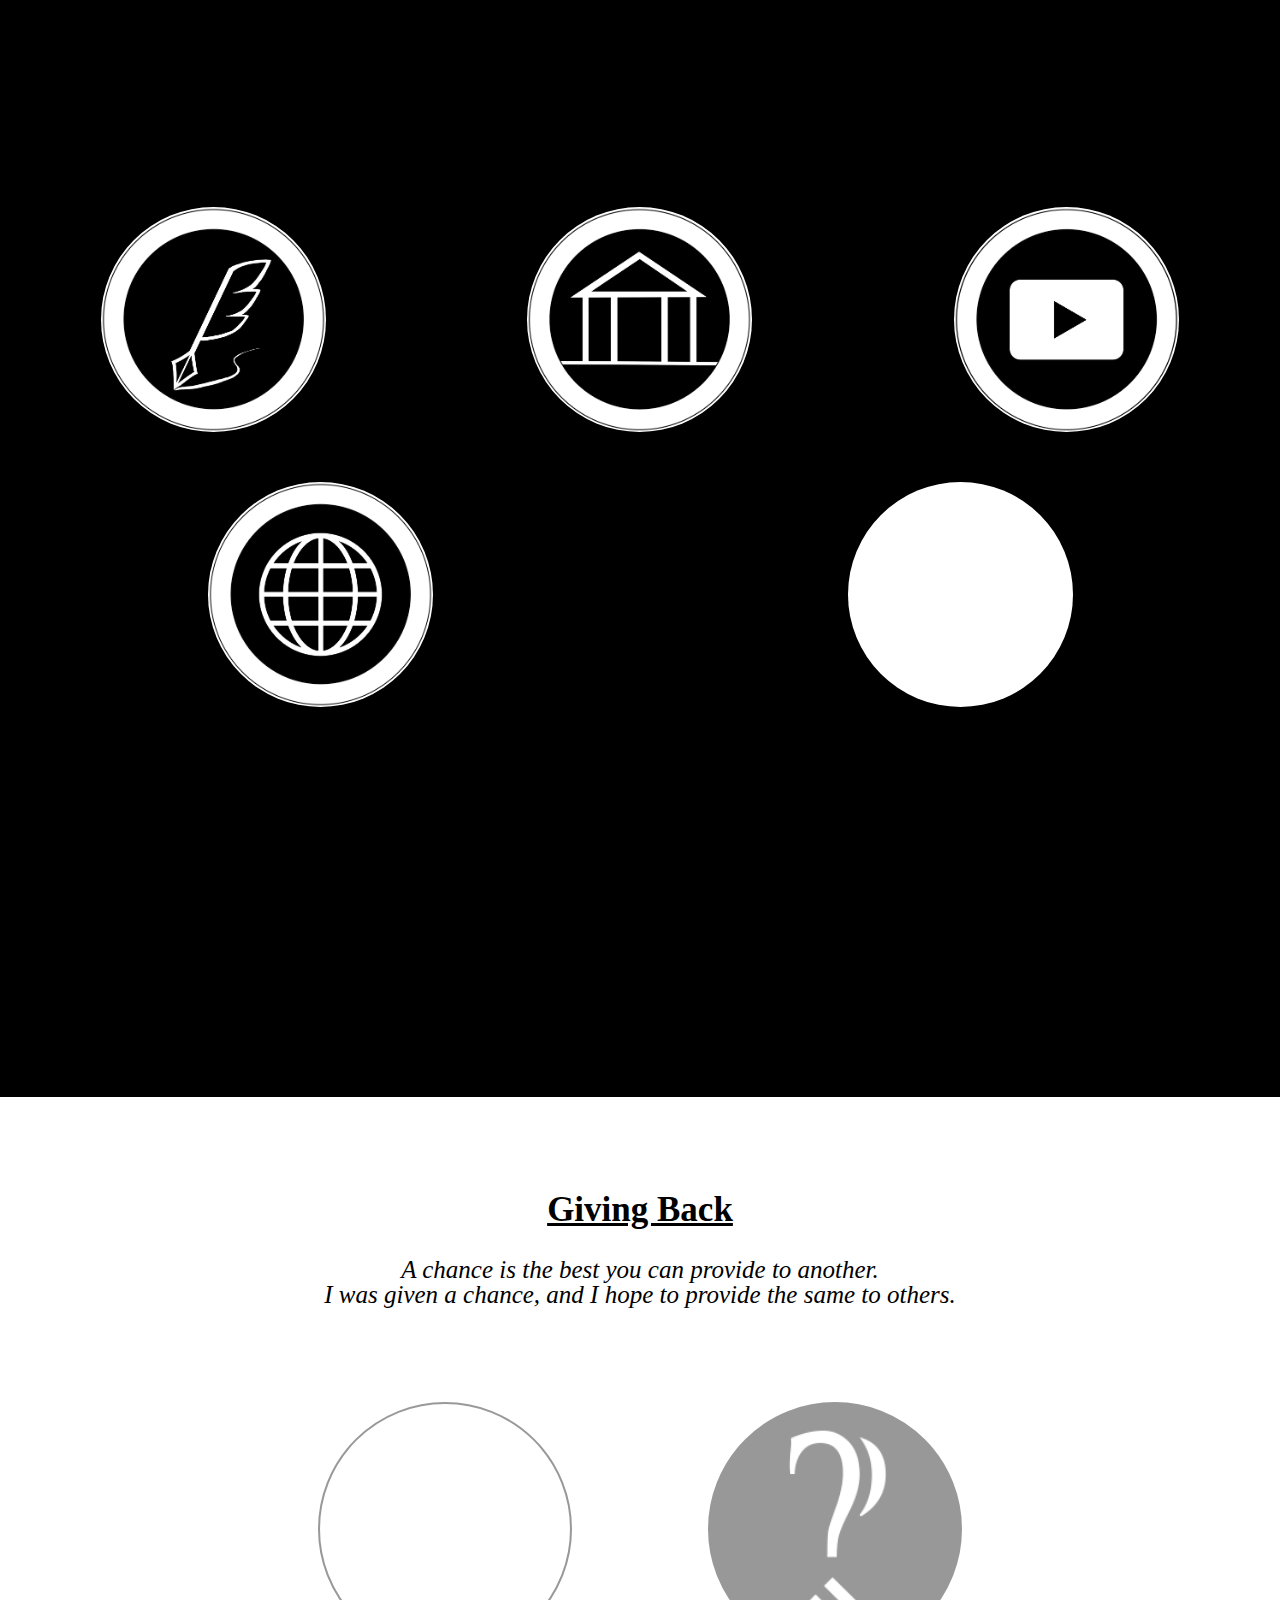
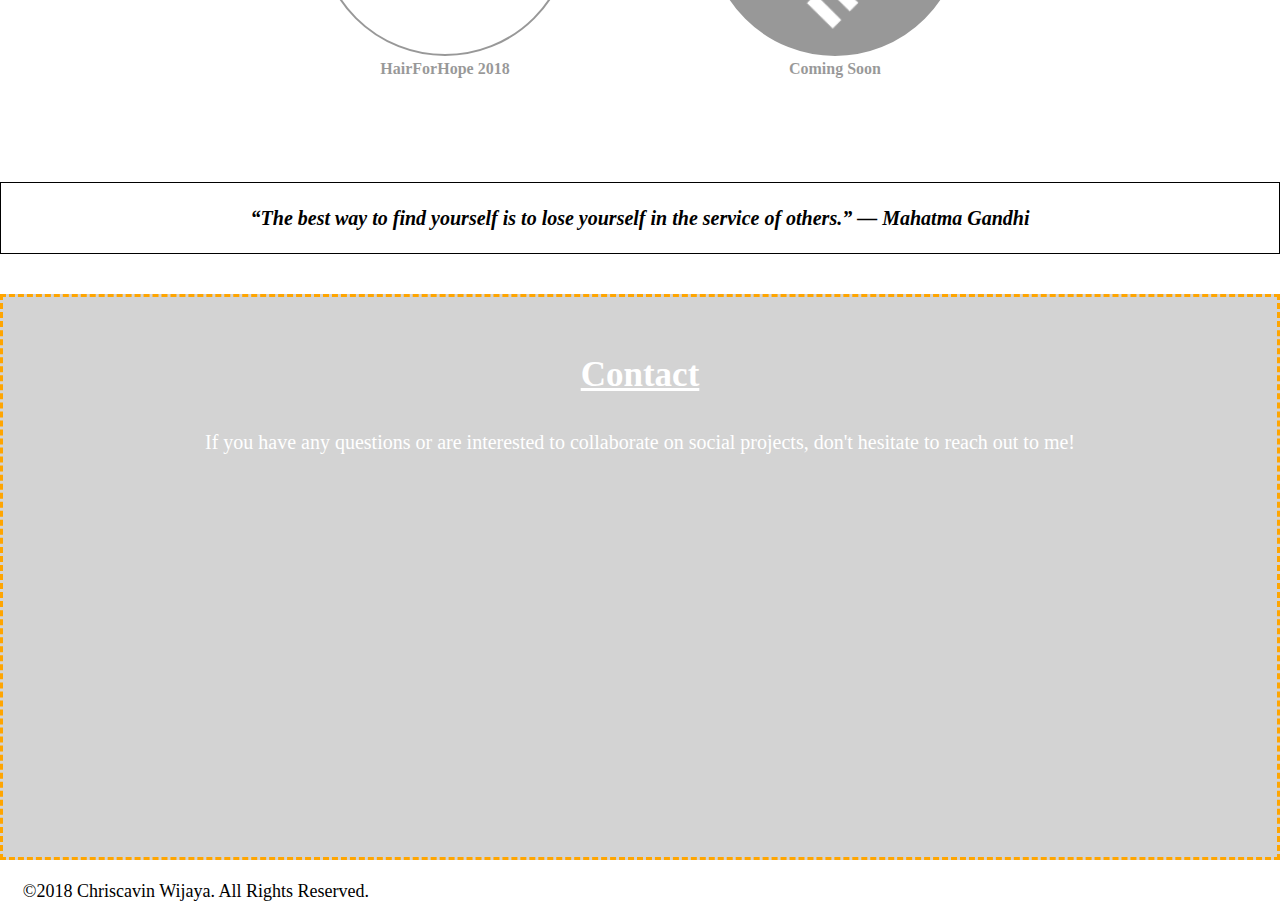
==== commit df20d064: "html slight edit" ====
--- a/index.html
+++ b/index.html
@@ -24,23 +24,23 @@
           <div class="name">
             <h1>Chriscavin Wijaya</h1>
           </div>
-          <a href="#Home" class="button"><div class="text">
+          <a href="#Home" class="button border"><div class="text">
             <h3 class="">Home</h3>
           </div></a>
 
-          <a href="#About" class="button"><div class="text">
+          <a href="#About" class="button border"><div class="text">
             <h3 class="">About</h3>
           </div></a>
 
-          <a href="#Galleria" class="button"><div class="text">
+          <a href="#Galleria" class="button border"><div class="text">
             <h3 class="">Galleria</h3>
           </div></a>
 
-          <a href="#Giving" class="button"><div class="text">
+          <a href="#Giving" class="button border"><div class="text">
             <h3 class="">Giving</h3>
           </div></a>
 
-          <a href="#Contact" class="button"><div class="text">
+          <a href="#Contact" class="button border"><div class="text">
             <h3 class="">Contact</h3>
           </div></a>
         </nav>
@@ -94,7 +94,7 @@
                 I learn and I create.
               </p>
               <p>
-                All this however, contrary to everything, is not about me, or at least, not so much.
+                However, all this, contrary to everything, is not about me, or at least, not so much.
                 </br>
                 I created this website to showcase the skills accumulated,
                 </br>
@@ -131,7 +131,7 @@
         </div>
       </div>
       <div class="quote-banner">
-        <h2>
+        <h2 class="bold">
           “As with every obstacles, you have a choice: To either let it be an excuse, or use it as your stepping stone. Memento Mori, Carpe Omnia.”
         </h2>
       </div>
@@ -212,8 +212,8 @@
         </div>
 
         <div class="quote-banner">
-          <h2>
-            “The best way to find yourself is to lose yourself in the service of others.” — Mahatma Gandhi”
+          <h2 class=bold>
+            “The best way to find yourself is to lose yourself in the service of others.” — Mahatma Gandhi
           </h2>
         </div>
       </div>
@@ -240,7 +240,13 @@
             </div>
 
             <div class="Instagram">
-              <a href="" target="_blank"><div class="Logo">
+              <a href="https://www.instagram.com/chriscavin/" target="_blank"><div class="Logo">
+
+              </div></a>
+            </div>
+
+            <div class="Facebook">
+              <a href="https://www.facebook.com/chriscavin.wijaya" target="_blank"><div class="Logo">
 
               </div></a>
             </div>
--- a/resources/css/style.css
+++ b/resources/css/style.css
@@ -120,6 +120,10 @@
   transition: 1s;
 }
 
+  /* Header Mobile */
+
+
+
 /* Main Body */
 .main-container {
   width: 100%;
@@ -286,7 +290,7 @@
   }
 
 .story .button {
-  background-image: url("../images/Question-Logo.png");
+  background-image: url("../images/Story-Logo.png");
 }
 
 .galleria .button {
@@ -404,23 +408,25 @@
 
 /* Contact Section */
 #Contact {
-  width: 100%;
-  height: auto;
-  padding: 40px;
-  padding-bottom: 0;
+  max-width: 100%;
+  height: auto;
   border: 3px dashed orange;
   background-color: lightgray;
-}
-
-/*#Contact:hover {
-  background-color: orange;
-  transition: 2s;
-}*/
+  color: white;
+}
 
 #Contact .main-container {
+  width: 100%;
+  padding-top: 60px;
   background-color: lightgray;
   flex-direction: column;
 }
+  /* Contact Hover */
+  #Contact .main-container:hover {
+    background-color: gray;
+    transition: 1.2s;
+    transition-timing-function: ease-in-out;
+  }
 
 .Contact-Header {
   height: 50px;
@@ -437,6 +443,7 @@
 
 .contact-content .text {
   font-size: 20px;
+  text-align: center;
 }
 
 .social-media {
@@ -447,16 +454,17 @@
 }
 
 .Logo {
-  width: 100px;
-  height: 100px;
+  width: 120px;
+  height: 120px;
+  margin: 30px;
   opacity: 0.3;
+  border-radius: 20%;
 }
 
 .Email .Logo {
-  background-image: url("");
+  background-image: url("../images/Mail-Logo.png");
   background-size: contain;
   background-repeat: no-repeat;
-  border: 1px solid black;
 }
 
 .LinkedIn .Logo {
@@ -472,6 +480,10 @@
 }
 
   /* Contact Hover */
+  .Email .Logo:hover {
+    background-color: #fff176;
+  }
+
   .Instagram .Logo:hover {
     background-color: violet;
   }
@@ -485,7 +497,6 @@
     transition-timing-function: ease-in-out;
     opacity: 1;
   }
-
 
 
 
@@ -500,6 +511,7 @@
 
 footer p {
   width: 100%;
+  font-size: 18px;
   margin: 10px;
   padding-left: 1%;
 }
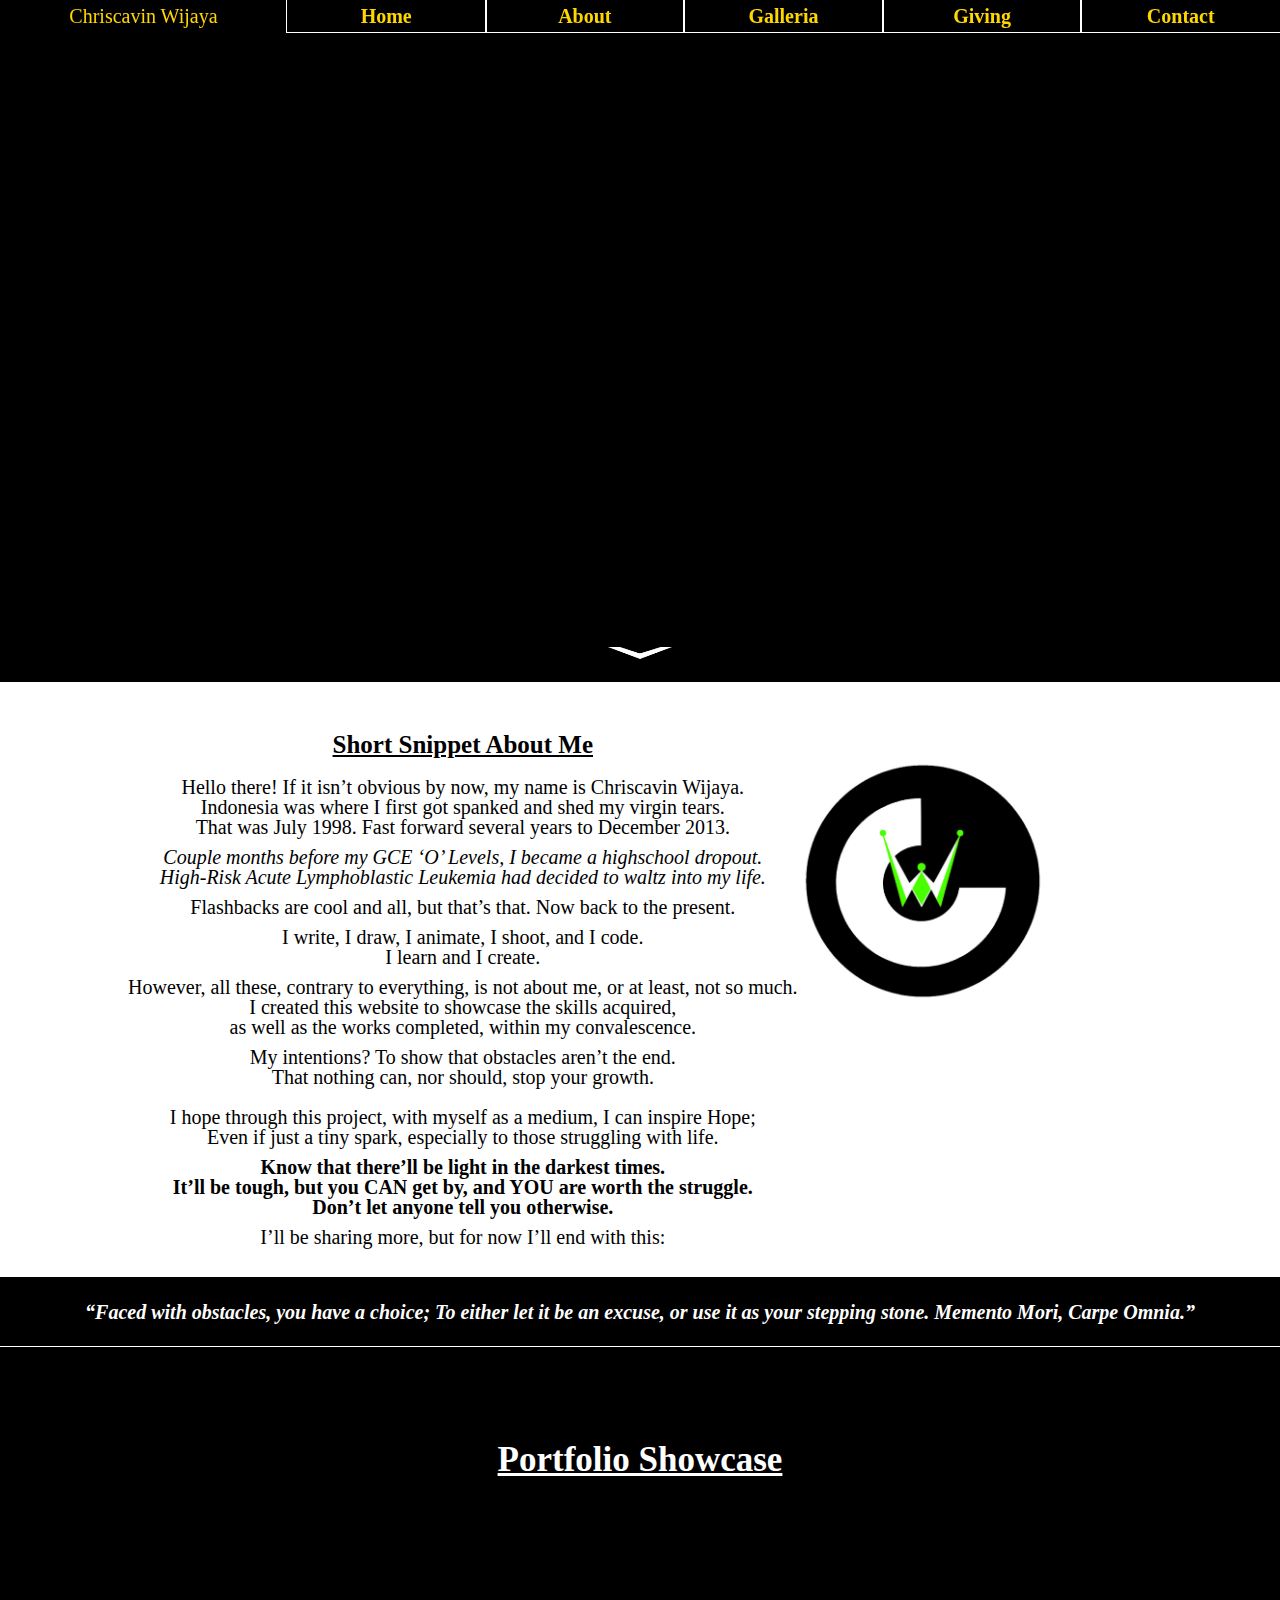
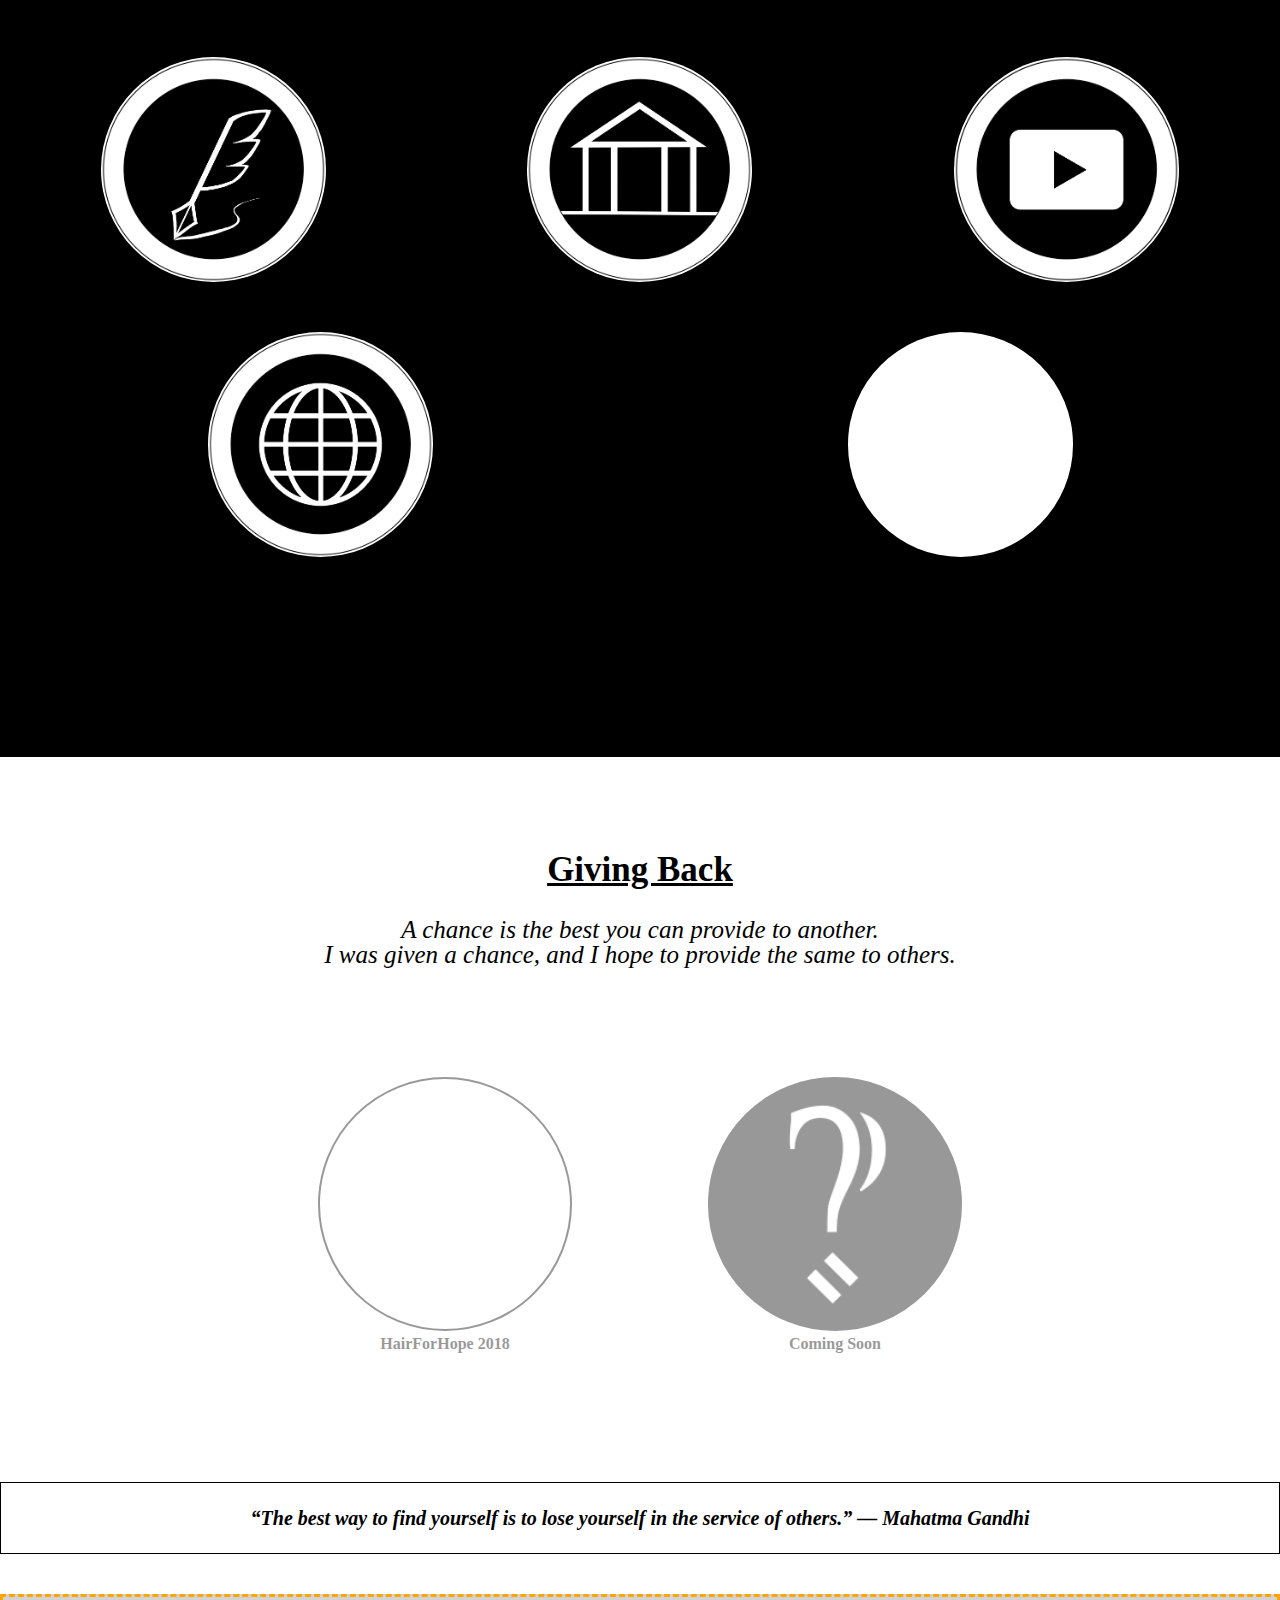
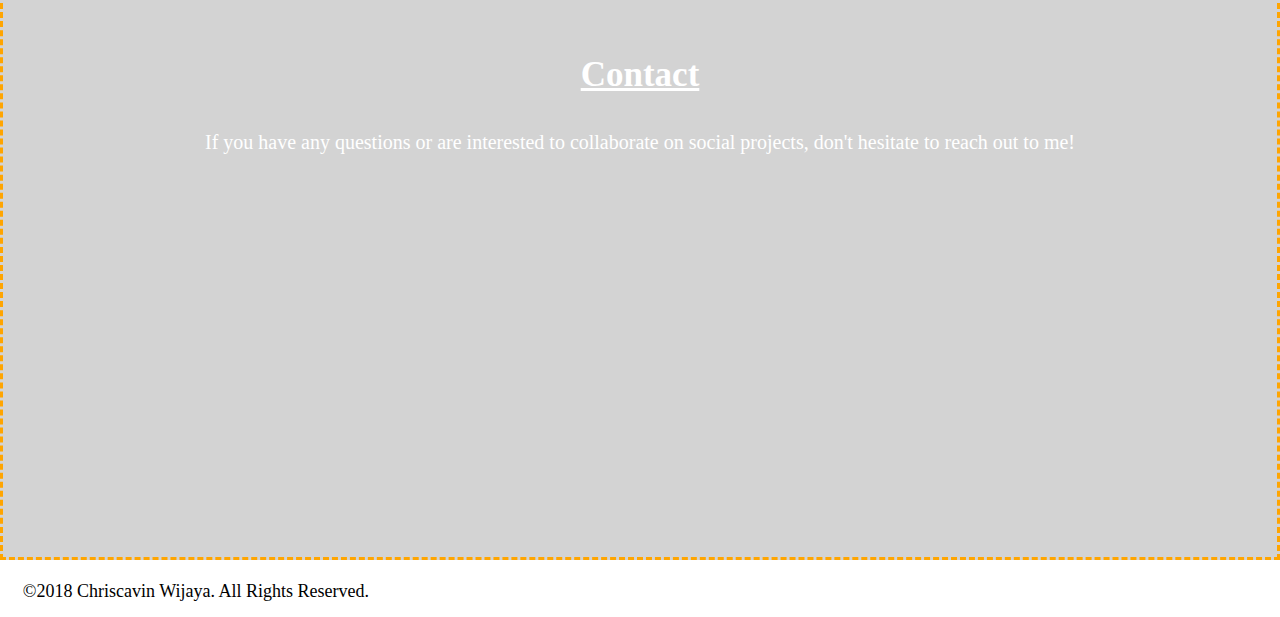
==== commit 2e22edc5: "minor edits + CNAME and Custom Domain" ====
--- a/index.html
+++ b/index.html
@@ -94,12 +94,12 @@
                 I learn and I create.
               </p>
               <p>
-                However, all this, contrary to everything, is not about me, or at least, not so much.
-                </br>
-                I created this website to showcase the skills accumulated,
+                However, all these, contrary to everything, is not about me, or at least, not so much.
+                </br>
+                I created this website to showcase the skills acquired,
                 </br>
                 as well as the works completed,
-                within my period of convalescence.
+                within my convalescence.
               </p>
               <p>
                 My intentions? To show that obstacles aren’t the end.
@@ -112,7 +112,7 @@
                 Even if just a tiny spark, especially to those struggling with life.
               </p>
               <p class="bold">
-                Know that there’ll be light in the darkest time.
+                Know that there’ll be light in the darkest times.
               </br>
               It’ll be tough, but you CAN get by, and YOU are worth the struggle.
               </br>
@@ -132,7 +132,7 @@
       </div>
       <div class="quote-banner">
         <h2 class="bold">
-          “As with every obstacles, you have a choice: To either let it be an excuse, or use it as your stepping stone. Memento Mori, Carpe Omnia.”
+          “Faced with obstacles, you have a choice; To either let it be an excuse, or use it as your stepping stone. Memento Mori, Carpe Omnia.”
         </h2>
       </div>
     </section>
--- a/resources/css/style.css
+++ b/resources/css/style.css
@@ -114,15 +114,37 @@
   font-weight: bold;
 }
 
-.nav .button:hover {
-  background-color: orange;
-  color: white;
-  transition: 1s;
-}
+ /* Nav Hover */
+ .nav .button:hover {
+    background-color: orange;
+    color: white;
+    transition: 1s;
+  }
+
+  .nav .border:hover {
+    border-bottom: 5px solid gold;
+    transition: 0.4s;
+  }
+  /**/
 
   /* Header Mobile */
-
-
+  @media only screen and (max-width:480px) {
+    .nav .button {
+      display: none;
+    }
+
+    .nav .name {
+      width: 100%;
+      background-color: black;
+      padding: 5px;
+      border-bottom: 2px solid white;
+    }
+
+    .nav .name h1 {
+      color: gold;
+    }
+
+  }
 
 /* Main Body */
 .main-container {
@@ -182,11 +204,6 @@
   height: auto;
 }
 
-  /* portrait hover */
-  .first-section .portrait:hover {
-    transform: rotate(360deg);
-  }
-
 .quote-banner {
   max-width: 100%;
   padding: 25px;
@@ -200,14 +217,19 @@
   font-style: italic;
 }
 
-
-
-
-
-
-
-
-
+  /* portrait hover */
+  .first-section .portrait:hover {
+    transform: rotate(360deg);
+  }
+  /**/
+
+  /* About Mobile */
+  @media only screen and (max-width:480px) {
+    .about-container .portrait img {
+      display: none;
+    }
+
+  }
 
 /*Galleria Section */
 #Galleria {
@@ -240,7 +262,7 @@
 #Galleria .button-container {
   width: 100%;
   height: auto;
-  padding: 250px 0;
+  padding: 100px 0 60px 0;
   justify-content: space-around;
   flex-wrap: wrap;
 }
@@ -258,6 +280,28 @@
   background-repeat: no-repeat;
   background-color: white;
 }
+
+.story .button {
+  background-image: url("../images/Story-Logo.png");
+}
+
+.galleria .button {
+  background-image: url("../images/Galleria-Logo.png");
+}
+
+.video .button {
+  background-image: url("../images/Video-Logo.png");
+}
+
+.projects .button {
+  background-image: url("../images/Projects-Logo.png");
+}
+
+.tbd .button {
+  background-image: url("../images/Question-Logo.png");
+  background-size: contain;
+}
+
   /*Button Hover Effects*/
   #Galleria .story .button:hover {
     background-color: cyan;
@@ -288,28 +332,41 @@
     transition: 0.8s;
     transition-timing-function: ease-in-out;
   }
-
-.story .button {
-  background-image: url("../images/Story-Logo.png");
-}
-
-.galleria .button {
-  background-image: url("../images/Galleria-Logo.png");
-}
-
-.video .button {
-  background-image: url("../images/Video-Logo.png");
-}
-
-.projects .button {
-  background-image: url("../images/Projects-Logo.png");
-}
-
-.tbd .button {
-  background-image: url("../images/Question-Logo.png");
-  background-size: contain;
-}
-
+  /**/
+
+  /*Galleria 1600px Above */
+  @media only screen and (min-width:1642px) {
+    #Galleria .button-container {
+      width: 100%;
+      height: auto;
+      padding: 250px 0;
+    }
+
+    #Galleria .main-container .button-container {
+      width: 100%;
+      height: auto;
+      padding: 250px 0;
+    }
+  }
+
+  /* Galleria Mobile */
+  @media only screen and (max-width:480px) {
+    #Galleria {
+      padding: 40px 0;
+    }
+
+    #Galleria .Galleria-Text {
+      margin: 0px auto;
+      margin-bottom: 20px;
+      padding: 10px 0;
+    }
+
+    #Galleria .main-container .button-container {
+      padding: 0px;
+      padding-top: 20px;
+    }
+
+  }
 
 
 /* Giving Section */
@@ -350,8 +407,7 @@
 .give-box {
   width: 290px;
   height: auto;
-  padding: 0 50px;
-  padding-top: 10px;
+  padding: 25px 50px;
   opacity: 0.4;
   margin: auto;
 }
@@ -388,11 +444,6 @@
   font-weight: bold;
   color: black;
   padding: 5px 0;
-}
-
-.give-box:hover {
-  transition: 1s;
-  opacity: 1;
 }
 
 #Giving .quote-banner {
@@ -405,6 +456,28 @@
   border: 1px solid black;
 }
 
+  /* Giving Hover */
+  .give-box:hover {
+    transition: 1s;
+    opacity: 1;
+  }
+  /**/
+
+  /* Giving Mobile */
+  @media only screen and (max-width:480px) {
+    #Giving .Giving-Text {
+      padding: 0;
+    }
+
+    #Giving .quote-banner {
+      margin-top: 40px;
+    }
+
+    #Giving .give-box {
+      padding: 25px 0;
+    }
+  }
+
 
 /* Contact Section */
 #Contact {
@@ -421,12 +494,6 @@
   background-color: lightgray;
   flex-direction: column;
 }
-  /* Contact Hover */
-  #Contact .main-container:hover {
-    background-color: gray;
-    transition: 1.2s;
-    transition-timing-function: ease-in-out;
-  }
 
 .Contact-Header {
   height: 50px;
@@ -467,25 +534,41 @@
   background-repeat: no-repeat;
 }
 
+.Instagram .Logo {
+  background-image: url("../images/Instagram-Logo.png");
+  background-size: contain;
+  background-repeat: no-repeat;
+}
+
+.Facebook .Logo {
+  background-image: url("../images/Facebook-Logo.png");
+  background-size: contain;
+  background-repeat: no-repeat;
+}
+
 .LinkedIn .Logo {
   background-image: url("../images/Linkedin-Logo.png");
   background-size: cover;
   background-repeat: no-repeat;
 }
 
-.Instagram .Logo {
-  background-image: url("../images/Instagram-Logo.png");
-  background-size: contain;
-  background-repeat: no-repeat;
-}
-
   /* Contact Hover */
+  #Contact .main-container:hover {
+    background-color: gray;
+    transition: 1.2s;
+    transition-timing-function: ease-in-out;
+  }
+
   .Email .Logo:hover {
     background-color: #fff176;
   }
 
   .Instagram .Logo:hover {
     background-color: violet;
+  }
+
+  .Facebook .Logo:hover {
+    background-color: navy;
   }
 
   .LinkedIn .Logo:hover {
@@ -497,8 +580,61 @@
     transition-timing-function: ease-in-out;
     opacity: 1;
   }
-
-
+  /**/
+
+  /* Contact Mobile */
+  @media only screen and (max-width:480px) {
+    #Contact {
+      border: none;
+    }
+
+    #Contact .contact-content {
+      padding: 25px 3px;
+      padding-top: 10px;
+    }
+
+    .contact-content .text {
+      padding-bottom: 5px;
+    }
+
+    #Contact .main-container {
+      background-color: black;
+    }
+
+    #Contact .social-media {
+      width: 100%;
+      padding: 20px 0;
+    }
+
+   .Logo {
+      width: 60px;
+      height: 60px;
+      margin: 10px 5px;
+      opacity: 0.4;
+    }
+
+    #Contact .Email .Logo {
+      background-color: #fff176;
+    }
+
+    #Contact .Instagram .Logo {
+      background-color: violet;
+    }
+
+    #Contact .Facebook .Logo {
+      background-color: navy;
+    }
+
+    #Contact .LinkedIn .Logo {
+      background-color: #0E76A8;
+    }
+
+    /*Contact Mobile Hover */
+    #Contact .main-container:hover {
+      background-color: black;
+    }
+    /**/
+  }
 
 /* Footer */
 footer {
